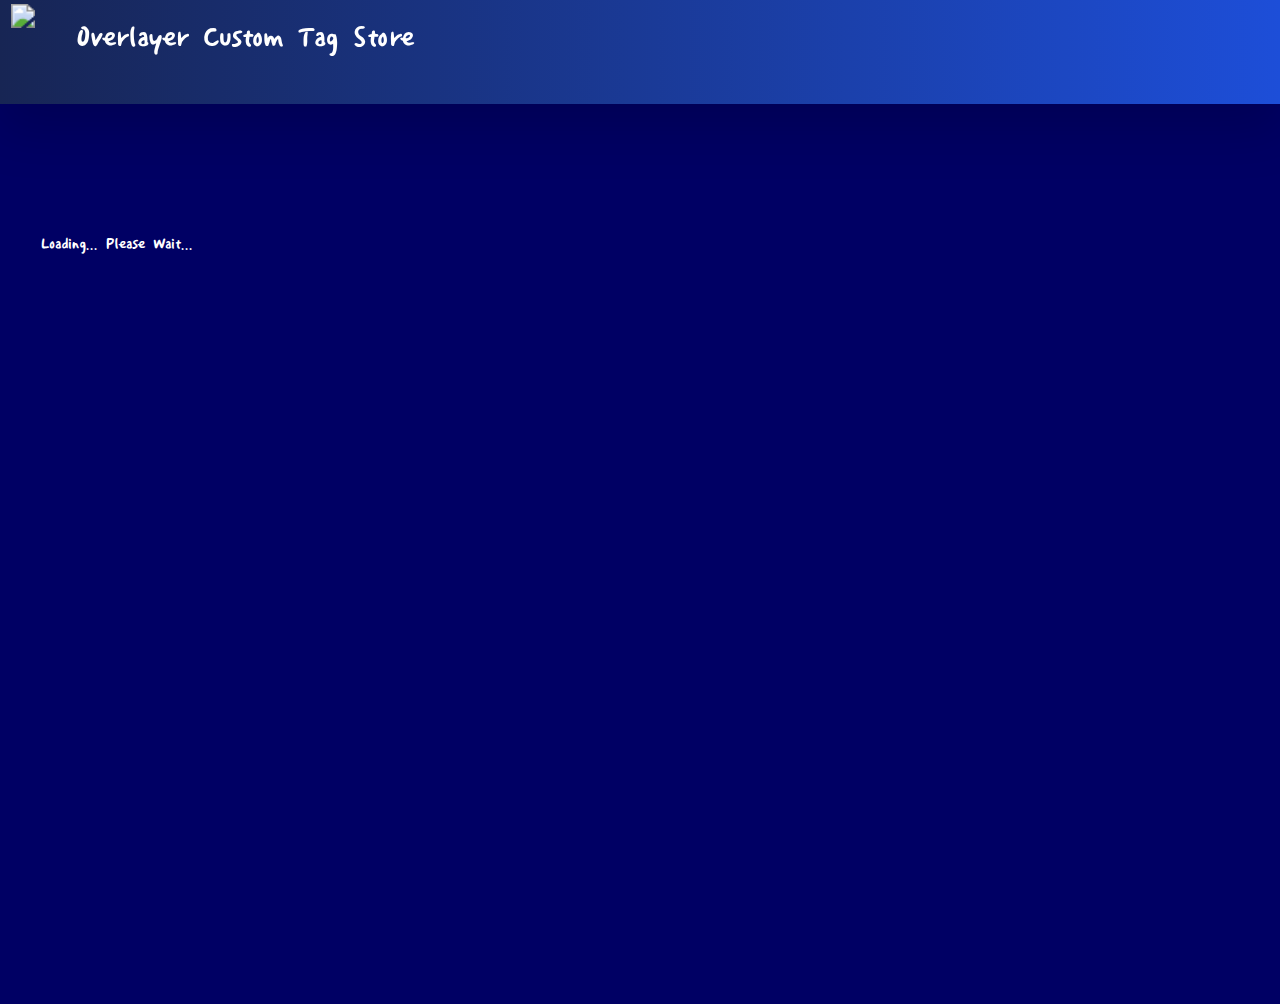
==== index.html @ 9b850143 "상단바 그냥 위에 고정시켜버림" ====
<!DOCTYPE html><html lang="en"><head><meta charSet="utf-8"/><meta name="viewport" content="width=device-width, initial-scale=1"/><link rel="stylesheet" href="/_next/static/css/da0d04bc6d614296.css" data-precedence="next"/><link rel="preload" href="/_next/static/chunks/webpack-bbc044f745eb623c.js" as="script" fetchPriority="low"/><script src="/_next/static/chunks/fd9d1056-9200b628bfbdc6da.js" async=""></script><script src="/_next/static/chunks/596-98393ace57ba3968.js" async=""></script><script src="/_next/static/chunks/main-app-37ec8d8b8f549fad.js" async=""></script><title>Overlayer Custom Tag Store</title><meta name="description" content="Web Frontend for Overlayer Custom Tag Store"/><script src="/_next/static/chunks/polyfills-78c92fac7aa8fdd8.js" noModule=""></script></head><body><header class="flex p-5 bg-gradient-to-r from-blue-950 to-blue-700 drop-shadow-2xl w-full"><img alt="Overlayer Logo" loading="lazy" width="36" height="36" decoding="async" data-nimg="1" class="scale-150" style="color:transparent" src="https://bit.ly/Overlayer"/><span class="ml-5 text-3xl text-white">Overlayer Custom Tag Store</span></header><main class="grid w-screen h-screen top-0 pt-32 pl-10 pr-10 gap-5" style="grid-template-columns:repeat(auto-fit, minmax(288px, 208px))"><span class="text-white">Loading... Please Wait...</span></main><script src="/_next/static/chunks/webpack-bbc044f745eb623c.js" async=""></script><script>(self.__next_f=self.__next_f||[]).push([0])</script><script>self.__next_f.push([1,"1:HL[\"/_next/static/css/da0d04bc6d614296.css\",{\"as\":\"style\"}]\n0:\"$L2\"\n"])</script><script>self.__next_f.push([1,"3:I{\"id\":7948,\"chunks\":[\"272:static/chunks/webpack-bbc044f745eb623c.js\",\"971:static/chunks/fd9d1056-9200b628bfbdc6da.js\",\"596:static/chunks/596-98393ace57ba3968.js\"],\"name\":\"default\",\"async\":false}\n5:I{\"id\":6628,\"chunks\":[\"272:static/chunks/webpack-bbc044f745eb623c.js\",\"971:static/chunks/fd9d1056-9200b628bfbdc6da.js\",\"596:static/chunks/596-98393ace57ba3968.js\"],\"name\":\"\",\"async\":false}\n6:I{\"id\":7767,\"chunks\":[\"272:static/chunks/webpack-bbc044f745eb623c.js\",\"971:static/chunks/fd9d1056-9200b628bfbdc6da.js\",\"5"])</script><script>self.__next_f.push([1,"96:static/chunks/596-98393ace57ba3968.js\"],\"name\":\"default\",\"async\":false}\n7:I{\"id\":7920,\"chunks\":[\"272:static/chunks/webpack-bbc044f745eb623c.js\",\"971:static/chunks/fd9d1056-9200b628bfbdc6da.js\",\"596:static/chunks/596-98393ace57ba3968.js\"],\"name\":\"default\",\"async\":false}\n9:I{\"id\":4839,\"chunks\":[\"272:static/chunks/webpack-bbc044f745eb623c.js\",\"971:static/chunks/fd9d1056-9200b628bfbdc6da.js\",\"596:static/chunks/596-98393ace57ba3968.js\"],\"name\":\"default\",\"async\":false}\na:I{\"id\":5857,\"chunks\":[\"986:static/chunk"])</script><script>self.__next_f.push([1,"s/986-ddaaec10bf2a9762.js\",\"931:static/chunks/app/page-a93b4dfbaf2ae1f5.js\"],\"name\":\"\",\"async\":false}\n"])</script><script>self.__next_f.push([1,"2:[[[\"$\",\"link\",\"0\",{\"rel\":\"stylesheet\",\"href\":\"/_next/static/css/da0d04bc6d614296.css\",\"precedence\":\"next\"}]],[\"$\",\"$L3\",null,{\"buildId\":\"dRX66iQ8lRmVRIgJTpP4o\",\"assetPrefix\":\"\",\"initialCanonicalUrl\":\"/\",\"initialTree\":[\"\",{\"children\":[\"__PAGE__\",{}]},\"$undefined\",\"$undefined\",true],\"initialHead\":[false,\"$L4\"],\"globalErrorComponent\":\"$5\",\"children\":[null,[\"$\",\"html\",null,{\"lang\":\"en\",\"children\":[\"$\",\"body\",null,{\"children\":[\"$\",\"$L6\",null,{\"parallelRouterKey\":\"children\",\"segmentPath\":[\"children\"],\"loading\":\"$undefined\",\"loadingStyles\":\"$undefined\",\"hasLoading\":false,\"error\":\"$undefined\",\"errorStyles\":\"$undefined\",\"template\":[\"$\",\"$L7\",null,{}],\"templateStyles\":\"$undefined\",\"notFound\":[[\"$\",\"title\",null,{\"children\":\"404: This page could not be found.\"}],[\"$\",\"div\",null,{\"style\":{\"fontFamily\":\"system-ui,\\\"Segoe UI\\\",Roboto,Helvetica,Arial,sans-serif,\\\"Apple Color Emoji\\\",\\\"Segoe UI Emoji\\\"\",\"height\":\"100vh\",\"textAlign\":\"center\",\"display\":\"flex\",\"flexDirection\":\"column\",\"alignItems\":\"center\",\"justifyContent\":\"center\"},\"children\":[\"$\",\"div\",null,{\"children\":[[\"$\",\"style\",null,{\"dangerouslySetInnerHTML\":{\"__html\":\"body{color:#000;background:#fff;margin:0}.next-error-h1{border-right:1px solid rgba(0,0,0,.3)}@media (prefers-color-scheme:dark){body{color:#fff;background:#000}.next-error-h1{border-right:1px solid rgba(255,255,255,.3)}}\"}}],[\"$\",\"h1\",null,{\"className\":\"next-error-h1\",\"style\":{\"display\":\"inline-block\",\"margin\":\"0 20px 0 0\",\"padding\":\"0 23px 0 0\",\"fontSize\":24,\"fontWeight\":500,\"verticalAlign\":\"top\",\"lineHeight\":\"49px\"},\"children\":\"404\"}],[\"$\",\"div\",null,{\"style\":{\"display\":\"inline-block\"},\"children\":[\"$\",\"h2\",null,{\"style\":{\"fontSize\":14,\"fontWeight\":400,\"lineHeight\":\"49px\",\"margin\":0},\"children\":\"This page could not be found.\"}]}]]}]}]],\"notFoundStyles\":[],\"childProp\":{\"current\":[\"$L8\",[\"$\",\"$L9\",null,{\"propsForComponent\":{\"params\":{}},\"Component\":\"$a\"}],null],\"segment\":\"__PAGE__\"},\"styles\":[]}]}]}],null]}]]\n"])</script><script>self.__next_f.push([1,"4:[[\"$\",\"meta\",\"0\",{\"charSet\":\"utf-8\"}],[\"$\",\"title\",\"1\",{\"children\":\"Overlayer Custom Tag Store\"}],[\"$\",\"meta\",\"2\",{\"name\":\"description\",\"content\":\"Web Frontend for Overlayer Custom Tag Store\"}],[\"$\",\"meta\",\"3\",{\"name\":\"viewport\",\"content\":\"width=device-width, initial-scale=1\"}]]\n8:null\n"])</script></body></html>
---- _next/static/css/da0d04bc6d614296.css ----
@font-face{font-family:godoMaum;src:url(/godoMaum.ttf);size-adjust:150%}


/*
! tailwindcss v3.3.3 | MIT License | https://tailwindcss.com
*/*,:after,:before{box-sizing:border-box;border:0 solid #e5e7eb}:after,:before{--tw-content:""}html{line-height:1.5;-webkit-text-size-adjust:100%;-moz-tab-size:4;-o-tab-size:4;tab-size:4;font-family:ui-sans-serif,system-ui,-apple-system,BlinkMacSystemFont,Segoe UI,Roboto,Helvetica Neue,Arial,Noto Sans,sans-serif,Apple Color Emoji,Segoe UI Emoji,Segoe UI Symbol,Noto Color Emoji;font-feature-settings:normal;font-variation-settings:normal}body{margin:0;line-height:inherit}hr{height:0;color:inherit;border-top-width:1px}abbr:where([title]){-webkit-text-decoration:underline dotted;text-decoration:underline dotted}h1,h2,h3,h4,h5,h6{font-size:inherit;font-weight:inherit}a{color:inherit;text-decoration:inherit}b,strong{font-weight:bolder}code,kbd,pre,samp{font-family:ui-monospace,SFMono-Regular,Menlo,Monaco,Consolas,Liberation Mono,Courier New,monospace;font-size:1em}small{font-size:80%}sub,sup{font-size:75%;line-height:0;position:relative;vertical-align:baseline}sub{bottom:-.25em}sup{top:-.5em}table{text-indent:0;border-color:inherit;border-collapse:collapse}button,input,optgroup,select,textarea{font-family:inherit;font-feature-settings:inherit;font-variation-settings:inherit;font-size:100%;font-weight:inherit;line-height:inherit;color:inherit;margin:0;padding:0}button,select{text-transform:none}[type=button],[type=reset],[type=submit],button{-webkit-appearance:button;background-color:transparent;background-image:none}:-moz-focusring{outline:auto}:-moz-ui-invalid{box-shadow:none}progress{vertical-align:baseline}::-webkit-inner-spin-button,::-webkit-outer-spin-button{height:auto}[type=search]{-webkit-appearance:textfield;outline-offset:-2px}::-webkit-search-decoration{-webkit-appearance:none}::-webkit-file-upload-button{-webkit-appearance:button;font:inherit}summary{display:list-item}blockquote,dd,dl,figure,h1,h2,h3,h4,h5,h6,hr,p,pre{margin:0}fieldset{margin:0}fieldset,legend{padding:0}menu,ol,ul{list-style:none;margin:0;padding:0}dialog{padding:0}textarea{resize:vertical}input::-moz-placeholder,textarea::-moz-placeholder{opacity:1;color:#9ca3af}input::placeholder,textarea::placeholder{opacity:1;color:#9ca3af}[role=button],button{cursor:pointer}:disabled{cursor:default}audio,canvas,embed,iframe,img,object,svg,video{display:block;vertical-align:middle}img,video{max-width:100%;height:auto}[hidden]{display:none}*,:after,:before{--tw-border-spacing-x:0;--tw-border-spacing-y:0;--tw-translate-x:0;--tw-translate-y:0;--tw-rotate:0;--tw-skew-x:0;--tw-skew-y:0;--tw-scale-x:1;--tw-scale-y:1;--tw-pan-x: ;--tw-pan-y: ;--tw-pinch-zoom: ;--tw-scroll-snap-strictness:proximity;--tw-gradient-from-position: ;--tw-gradient-via-position: ;--tw-gradient-to-position: ;--tw-ordinal: ;--tw-slashed-zero: ;--tw-numeric-figure: ;--tw-numeric-spacing: ;--tw-numeric-fraction: ;--tw-ring-inset: ;--tw-ring-offset-width:0px;--tw-ring-offset-color:#fff;--tw-ring-color:rgba(59,130,246,.5);--tw-ring-offset-shadow:0 0 #0000;--tw-ring-shadow:0 0 #0000;--tw-shadow:0 0 #0000;--tw-shadow-colored:0 0 #0000;--tw-blur: ;--tw-brightness: ;--tw-contrast: ;--tw-grayscale: ;--tw-hue-rotate: ;--tw-invert: ;--tw-saturate: ;--tw-sepia: ;--tw-drop-shadow: ;--tw-backdrop-blur: ;--tw-backdrop-brightness: ;--tw-backdrop-contrast: ;--tw-backdrop-grayscale: ;--tw-backdrop-hue-rotate: ;--tw-backdrop-invert: ;--tw-backdrop-opacity: ;--tw-backdrop-saturate: ;--tw-backdrop-sepia: }::backdrop{--tw-border-spacing-x:0;--tw-border-spacing-y:0;--tw-translate-x:0;--tw-translate-y:0;--tw-rotate:0;--tw-skew-x:0;--tw-skew-y:0;--tw-scale-x:1;--tw-scale-y:1;--tw-pan-x: ;--tw-pan-y: ;--tw-pinch-zoom: ;--tw-scroll-snap-strictness:proximity;--tw-gradient-from-position: ;--tw-gradient-via-position: ;--tw-gradient-to-position: ;--tw-ordinal: ;--tw-slashed-zero: ;--tw-numeric-figure: ;--tw-numeric-spacing: ;--tw-numeric-fraction: ;--tw-ring-inset: ;--tw-ring-offset-width:0px;--tw-ring-offset-color:#fff;--tw-ring-color:rgba(59,130,246,.5);--tw-ring-offset-shadow:0 0 #0000;--tw-ring-shadow:0 0 #0000;--tw-shadow:0 0 #0000;--tw-shadow-colored:0 0 #0000;--tw-blur: ;--tw-brightness: ;--tw-contrast: ;--tw-grayscale: ;--tw-hue-rotate: ;--tw-invert: ;--tw-saturate: ;--tw-sepia: ;--tw-drop-shadow: ;--tw-backdrop-blur: ;--tw-backdrop-brightness: ;--tw-backdrop-contrast: ;--tw-backdrop-grayscale: ;--tw-backdrop-hue-rotate: ;--tw-backdrop-invert: ;--tw-backdrop-opacity: ;--tw-backdrop-saturate: ;--tw-backdrop-sepia: }.absolute{position:absolute}.top-0{top:0}.top-36{top:9rem}.ml-5{margin-left:1.25rem}.flex{display:flex}.grid{display:grid}.h-14{height:3.5rem}.h-52{height:13rem}.h-screen{height:100vh}.w-72{width:18rem}.w-full{width:100%}.w-screen{width:100vw}.scale-150{--tw-scale-x:1.5;--tw-scale-y:1.5;transform:translate(var(--tw-translate-x),var(--tw-translate-y)) rotate(var(--tw-rotate)) skewX(var(--tw-skew-x)) skewY(var(--tw-skew-y)) scaleX(var(--tw-scale-x)) scaleY(var(--tw-scale-y))}.gap-5{gap:1.25rem}.overflow-y-auto{overflow-y:auto}.break-all{word-break:break-all}.rounded-3xl{border-radius:1.5rem}.rounded-full{border-radius:9999px}.bg-blue-500{--tw-bg-opacity:1;background-color:rgb(59 130 246/var(--tw-bg-opacity))}.bg-gray-400{--tw-bg-opacity:1;background-color:rgb(156 163 175/var(--tw-bg-opacity))}.bg-white{--tw-bg-opacity:1;background-color:rgb(255 255 255/var(--tw-bg-opacity))}.bg-opacity-50{--tw-bg-opacity:0.5}.bg-gradient-to-r{background-image:linear-gradient(to right,var(--tw-gradient-stops))}.from-blue-950{--tw-gradient-from:#172554 var(--tw-gradient-from-position);--tw-gradient-to:rgba(23,37,84,0) var(--tw-gradient-to-position);--tw-gradient-stops:var(--tw-gradient-from),var(--tw-gradient-to)}.to-blue-700{--tw-gradient-to:#1d4ed8 var(--tw-gradient-to-position)}.p-1{padding:.25rem}.p-2{padding:.5rem}.p-5{padding:1.25rem}.pl-10{padding-left:2.5rem}.pr-10{padding-right:2.5rem}.pt-32{padding-top:8rem}.text-2xl{font-size:1.5rem;line-height:2rem}.text-3xl{font-size:1.875rem;line-height:2.25rem}.text-white{--tw-text-opacity:1;color:rgb(255 255 255/var(--tw-text-opacity))}.drop-shadow-2xl{--tw-drop-shadow:drop-shadow(0 25px 25px rgba(0,0,0,.15));filter:var(--tw-blur) var(--tw-brightness) var(--tw-contrast) var(--tw-grayscale) var(--tw-hue-rotate) var(--tw-invert) var(--tw-saturate) var(--tw-sepia) var(--tw-drop-shadow)}.transition{transition-property:color,background-color,border-color,text-decoration-color,fill,stroke,opacity,box-shadow,transform,filter,-webkit-backdrop-filter;transition-property:color,background-color,border-color,text-decoration-color,fill,stroke,opacity,box-shadow,transform,filter,backdrop-filter;transition-property:color,background-color,border-color,text-decoration-color,fill,stroke,opacity,box-shadow,transform,filter,backdrop-filter,-webkit-backdrop-filter;transition-timing-function:cubic-bezier(.4,0,.2,1);transition-duration:.15s}.ease-in-out{transition-timing-function:cubic-bezier(.4,0,.2,1)}:root{background:#000064}body{font-family:godoMaum}.noscrollbar::-webkit-scrollbar{display:none}.noscrollbar{-ms-overflow-style:none;scrollbar-width:none}.hover\:scale-110:hover{--tw-scale-x:1.1;--tw-scale-y:1.1;transform:translate(var(--tw-translate-x),var(--tw-translate-y)) rotate(var(--tw-rotate)) skewX(var(--tw-skew-x)) skewY(var(--tw-skew-y)) scaleX(var(--tw-scale-x)) scaleY(var(--tw-scale-y))}
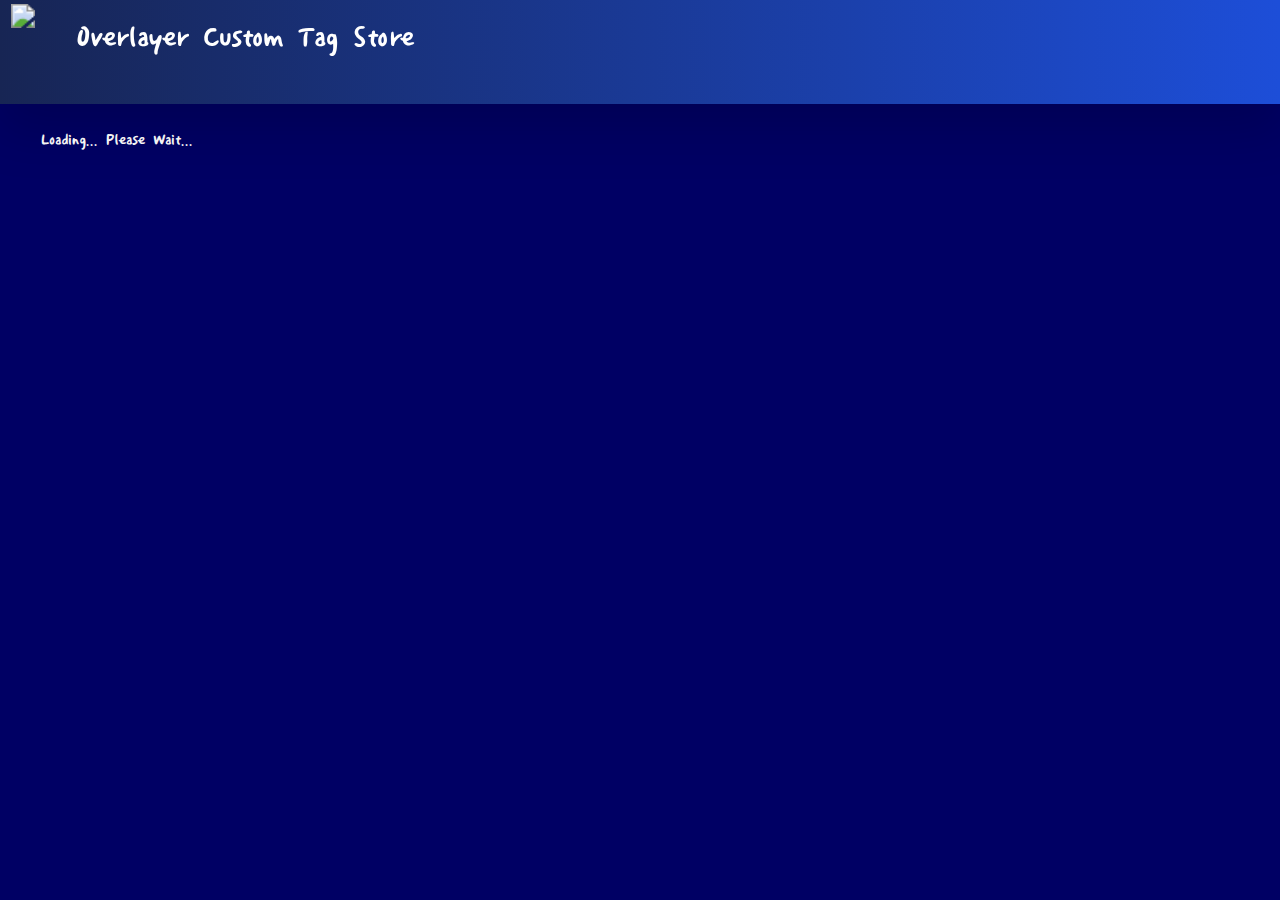
==== commit 5cac4f1f: "다시고정함" ====
--- a/index.html
+++ b/index.html
@@ -1 +1 @@
-<!DOCTYPE html><html lang="en"><head><meta charSet="utf-8"/><meta name="viewport" content="width=device-width, initial-scale=1"/><link rel="stylesheet" href="/_next/static/css/da0d04bc6d614296.css" data-precedence="next"/><link rel="preload" href="/_next/static/chunks/webpack-bbc044f745eb623c.js" as="script" fetchPriority="low"/><script src="/_next/static/chunks/fd9d1056-9200b628bfbdc6da.js" async=""></script><script src="/_next/static/chunks/596-98393ace57ba3968.js" async=""></script><script src="/_next/static/chunks/main-app-37ec8d8b8f549fad.js" async=""></script><title>Overlayer Custom Tag Store</title><meta name="description" content="Web Frontend for Overlayer Custom Tag Store"/><script src="/_next/static/chunks/polyfills-78c92fac7aa8fdd8.js" noModule=""></script></head><body><header class="flex p-5 bg-gradient-to-r from-blue-950 to-blue-700 drop-shadow-2xl w-full"><img alt="Overlayer Logo" loading="lazy" width="36" height="36" decoding="async" data-nimg="1" class="scale-150" style="color:transparent" src="https://bit.ly/Overlayer"/><span class="ml-5 text-3xl text-white">Overlayer Custom Tag Store</span></header><main class="grid w-screen h-screen top-0 pt-32 pl-10 pr-10 gap-5" style="grid-template-columns:repeat(auto-fit, minmax(288px, 208px))"><span class="text-white">Loading... Please Wait...</span></main><script src="/_next/static/chunks/webpack-bbc044f745eb623c.js" async=""></script><script>(self.__next_f=self.__next_f||[]).push([0])</script><script>self.__next_f.push([1,"1:HL[\"/_next/static/css/da0d04bc6d614296.css\",{\"as\":\"style\"}]\n0:\"$L2\"\n"])</script><script>self.__next_f.push([1,"3:I{\"id\":7948,\"chunks\":[\"272:static/chunks/webpack-bbc044f745eb623c.js\",\"971:static/chunks/fd9d1056-9200b628bfbdc6da.js\",\"596:static/chunks/596-98393ace57ba3968.js\"],\"name\":\"default\",\"async\":false}\n5:I{\"id\":6628,\"chunks\":[\"272:static/chunks/webpack-bbc044f745eb623c.js\",\"971:static/chunks/fd9d1056-9200b628bfbdc6da.js\",\"596:static/chunks/596-98393ace57ba3968.js\"],\"name\":\"\",\"async\":false}\n6:I{\"id\":7767,\"chunks\":[\"272:static/chunks/webpack-bbc044f745eb623c.js\",\"971:static/chunks/fd9d1056-9200b628bfbdc6da.js\",\"5"])</script><script>self.__next_f.push([1,"96:static/chunks/596-98393ace57ba3968.js\"],\"name\":\"default\",\"async\":false}\n7:I{\"id\":7920,\"chunks\":[\"272:static/chunks/webpack-bbc044f745eb623c.js\",\"971:static/chunks/fd9d1056-9200b628bfbdc6da.js\",\"596:static/chunks/596-98393ace57ba3968.js\"],\"name\":\"default\",\"async\":false}\n9:I{\"id\":4839,\"chunks\":[\"272:static/chunks/webpack-bbc044f745eb623c.js\",\"971:static/chunks/fd9d1056-9200b628bfbdc6da.js\",\"596:static/chunks/596-98393ace57ba3968.js\"],\"name\":\"default\",\"async\":false}\na:I{\"id\":5857,\"chunks\":[\"986:static/chunk"])</script><script>self.__next_f.push([1,"s/986-ddaaec10bf2a9762.js\",\"931:static/chunks/app/page-a93b4dfbaf2ae1f5.js\"],\"name\":\"\",\"async\":false}\n"])</script><script>self.__next_f.push([1,"2:[[[\"$\",\"link\",\"0\",{\"rel\":\"stylesheet\",\"href\":\"/_next/static/css/da0d04bc6d614296.css\",\"precedence\":\"next\"}]],[\"$\",\"$L3\",null,{\"buildId\":\"dRX66iQ8lRmVRIgJTpP4o\",\"assetPrefix\":\"\",\"initialCanonicalUrl\":\"/\",\"initialTree\":[\"\",{\"children\":[\"__PAGE__\",{}]},\"$undefined\",\"$undefined\",true],\"initialHead\":[false,\"$L4\"],\"globalErrorComponent\":\"$5\",\"children\":[null,[\"$\",\"html\",null,{\"lang\":\"en\",\"children\":[\"$\",\"body\",null,{\"children\":[\"$\",\"$L6\",null,{\"parallelRouterKey\":\"children\",\"segmentPath\":[\"children\"],\"loading\":\"$undefined\",\"loadingStyles\":\"$undefined\",\"hasLoading\":false,\"error\":\"$undefined\",\"errorStyles\":\"$undefined\",\"template\":[\"$\",\"$L7\",null,{}],\"templateStyles\":\"$undefined\",\"notFound\":[[\"$\",\"title\",null,{\"children\":\"404: This page could not be found.\"}],[\"$\",\"div\",null,{\"style\":{\"fontFamily\":\"system-ui,\\\"Segoe UI\\\",Roboto,Helvetica,Arial,sans-serif,\\\"Apple Color Emoji\\\",\\\"Segoe UI Emoji\\\"\",\"height\":\"100vh\",\"textAlign\":\"center\",\"display\":\"flex\",\"flexDirection\":\"column\",\"alignItems\":\"center\",\"justifyContent\":\"center\"},\"children\":[\"$\",\"div\",null,{\"children\":[[\"$\",\"style\",null,{\"dangerouslySetInnerHTML\":{\"__html\":\"body{color:#000;background:#fff;margin:0}.next-error-h1{border-right:1px solid rgba(0,0,0,.3)}@media (prefers-color-scheme:dark){body{color:#fff;background:#000}.next-error-h1{border-right:1px solid rgba(255,255,255,.3)}}\"}}],[\"$\",\"h1\",null,{\"className\":\"next-error-h1\",\"style\":{\"display\":\"inline-block\",\"margin\":\"0 20px 0 0\",\"padding\":\"0 23px 0 0\",\"fontSize\":24,\"fontWeight\":500,\"verticalAlign\":\"top\",\"lineHeight\":\"49px\"},\"children\":\"404\"}],[\"$\",\"div\",null,{\"style\":{\"display\":\"inline-block\"},\"children\":[\"$\",\"h2\",null,{\"style\":{\"fontSize\":14,\"fontWeight\":400,\"lineHeight\":\"49px\",\"margin\":0},\"children\":\"This page could not be found.\"}]}]]}]}]],\"notFoundStyles\":[],\"childProp\":{\"current\":[\"$L8\",[\"$\",\"$L9\",null,{\"propsForComponent\":{\"params\":{}},\"Component\":\"$a\"}],null],\"segment\":\"__PAGE__\"},\"styles\":[]}]}]}],null]}]]\n"])</script><script>self.__next_f.push([1,"4:[[\"$\",\"meta\",\"0\",{\"charSet\":\"utf-8\"}],[\"$\",\"title\",\"1\",{\"children\":\"Overlayer Custom Tag Store\"}],[\"$\",\"meta\",\"2\",{\"name\":\"description\",\"content\":\"Web Frontend for Overlayer Custom Tag Store\"}],[\"$\",\"meta\",\"3\",{\"name\":\"viewport\",\"content\":\"width=device-width, initial-scale=1\"}]]\n8:null\n"])</script></body></html>+<!DOCTYPE html><html lang="en"><head><meta charSet="utf-8"/><meta name="viewport" content="width=device-width, initial-scale=1"/><link rel="stylesheet" href="/_next/static/css/70c61dfc33e69211.css" data-precedence="next"/><link rel="preload" href="/_next/static/chunks/webpack-4b1813bb3189f327.js" as="script" fetchPriority="low"/><script src="/_next/static/chunks/fd9d1056-9200b628bfbdc6da.js" async=""></script><script src="/_next/static/chunks/596-98393ace57ba3968.js" async=""></script><script src="/_next/static/chunks/main-app-37ec8d8b8f549fad.js" async=""></script><title>Overlayer Custom Tag Store</title><meta name="description" content="Web Frontend for Overlayer Custom Tag Store"/><script src="/_next/static/chunks/polyfills-78c92fac7aa8fdd8.js" noModule=""></script></head><body><header class="flex p-5 bg-gradient-to-r from-blue-950 to-blue-700 drop-shadow-2xl fixed w-full z-50"><img alt="Overlayer Logo" loading="lazy" width="36" height="36" decoding="async" data-nimg="1" class="scale-150" style="color:transparent" src="https://bit.ly/Overlayer"/><span class="ml-5 text-3xl text-white">Overlayer Custom Tag Store</span></header><main class="grid w-screen h-screen top-0 pt-32 pl-10 pr-10 gap-5" style="grid-template-columns:repeat(auto-fit, minmax(288px, 208px))"><span class="text-white">Loading... Please Wait...</span></main><script src="/_next/static/chunks/webpack-4b1813bb3189f327.js" async=""></script><script>(self.__next_f=self.__next_f||[]).push([0])</script><script>self.__next_f.push([1,"1:HL[\"/_next/static/css/70c61dfc33e69211.css\",{\"as\":\"style\"}]\n0:\"$L2\"\n"])</script><script>self.__next_f.push([1,"3:I{\"id\":7948,\"chunks\":[\"272:static/chunks/webpack-4b1813bb3189f327.js\",\"971:static/chunks/fd9d1056-9200b628bfbdc6da.js\",\"596:static/chunks/596-98393ace57ba3968.js\"],\"name\":\"default\",\"async\":false}\n5:I{\"id\":6628,\"chunks\":[\"272:static/chunks/webpack-4b1813bb3189f327.js\",\"971:static/chunks/fd9d1056-9200b628bfbdc6da.js\",\"596:static/chunks/596-98393ace57ba3968.js\"],\"name\":\"\",\"async\":false}\n6:I{\"id\":7767,\"chunks\":[\"272:static/chunks/webpack-4b1813bb3189f327.js\",\"971:static/chunks/fd9d1056-9200b628bfbdc6da.js\",\"5"])</script><script>self.__next_f.push([1,"96:static/chunks/596-98393ace57ba3968.js\"],\"name\":\"default\",\"async\":false}\n7:I{\"id\":7920,\"chunks\":[\"272:static/chunks/webpack-4b1813bb3189f327.js\",\"971:static/chunks/fd9d1056-9200b628bfbdc6da.js\",\"596:static/chunks/596-98393ace57ba3968.js\"],\"name\":\"default\",\"async\":false}\n9:I{\"id\":4839,\"chunks\":[\"272:static/chunks/webpack-4b1813bb3189f327.js\",\"971:static/chunks/fd9d1056-9200b628bfbdc6da.js\",\"596:static/chunks/596-98393ace57ba3968.js\"],\"name\":\"default\",\"async\":false}\na:I{\"id\":5857,\"chunks\":[\"986:static/chunk"])</script><script>self.__next_f.push([1,"s/986-ddaaec10bf2a9762.js\",\"931:static/chunks/app/page-11a7defea3e4ce27.js\"],\"name\":\"\",\"async\":false}\n"])</script><script>self.__next_f.push([1,"2:[[[\"$\",\"link\",\"0\",{\"rel\":\"stylesheet\",\"href\":\"/_next/static/css/70c61dfc33e69211.css\",\"precedence\":\"next\"}]],[\"$\",\"$L3\",null,{\"buildId\":\"Ulix6p4YhSVVhfC73obZk\",\"assetPrefix\":\"\",\"initialCanonicalUrl\":\"/\",\"initialTree\":[\"\",{\"children\":[\"__PAGE__\",{}]},\"$undefined\",\"$undefined\",true],\"initialHead\":[false,\"$L4\"],\"globalErrorComponent\":\"$5\",\"children\":[null,[\"$\",\"html\",null,{\"lang\":\"en\",\"children\":[\"$\",\"body\",null,{\"children\":[\"$\",\"$L6\",null,{\"parallelRouterKey\":\"children\",\"segmentPath\":[\"children\"],\"loading\":\"$undefined\",\"loadingStyles\":\"$undefined\",\"hasLoading\":false,\"error\":\"$undefined\",\"errorStyles\":\"$undefined\",\"template\":[\"$\",\"$L7\",null,{}],\"templateStyles\":\"$undefined\",\"notFound\":[[\"$\",\"title\",null,{\"children\":\"404: This page could not be found.\"}],[\"$\",\"div\",null,{\"style\":{\"fontFamily\":\"system-ui,\\\"Segoe UI\\\",Roboto,Helvetica,Arial,sans-serif,\\\"Apple Color Emoji\\\",\\\"Segoe UI Emoji\\\"\",\"height\":\"100vh\",\"textAlign\":\"center\",\"display\":\"flex\",\"flexDirection\":\"column\",\"alignItems\":\"center\",\"justifyContent\":\"center\"},\"children\":[\"$\",\"div\",null,{\"children\":[[\"$\",\"style\",null,{\"dangerouslySetInnerHTML\":{\"__html\":\"body{color:#000;background:#fff;margin:0}.next-error-h1{border-right:1px solid rgba(0,0,0,.3)}@media (prefers-color-scheme:dark){body{color:#fff;background:#000}.next-error-h1{border-right:1px solid rgba(255,255,255,.3)}}\"}}],[\"$\",\"h1\",null,{\"className\":\"next-error-h1\",\"style\":{\"display\":\"inline-block\",\"margin\":\"0 20px 0 0\",\"padding\":\"0 23px 0 0\",\"fontSize\":24,\"fontWeight\":500,\"verticalAlign\":\"top\",\"lineHeight\":\"49px\"},\"children\":\"404\"}],[\"$\",\"div\",null,{\"style\":{\"display\":\"inline-block\"},\"children\":[\"$\",\"h2\",null,{\"style\":{\"fontSize\":14,\"fontWeight\":400,\"lineHeight\":\"49px\",\"margin\":0},\"children\":\"This page could not be found.\"}]}]]}]}]],\"notFoundStyles\":[],\"childProp\":{\"current\":[\"$L8\",[\"$\",\"$L9\",null,{\"propsForComponent\":{\"params\":{}},\"Component\":\"$a\"}],null],\"segment\":\"__PAGE__\"},\"styles\":[]}]}]}],null]}]]\n"])</script><script>self.__next_f.push([1,"4:[[\"$\",\"meta\",\"0\",{\"charSet\":\"utf-8\"}],[\"$\",\"title\",\"1\",{\"children\":\"Overlayer Custom Tag Store\"}],[\"$\",\"meta\",\"2\",{\"name\":\"description\",\"content\":\"Web Frontend for Overlayer Custom Tag Store\"}],[\"$\",\"meta\",\"3\",{\"name\":\"viewport\",\"content\":\"width=device-width, initial-scale=1\"}]]\n8:null\n"])</script></body></html>--- a/_next/static/css/70c61dfc33e69211.css
+++ b/_next/static/css/70c61dfc33e69211.css
@@ -0,0 +1,6 @@
+@font-face{font-family:godoMaum;src:url(/godoMaum.ttf);size-adjust:150%}
+
+
+/*
+! tailwindcss v3.3.3 | MIT License | https://tailwindcss.com
+*/*,:after,:before{box-sizing:border-box;border:0 solid #e5e7eb}:after,:before{--tw-content:""}html{line-height:1.5;-webkit-text-size-adjust:100%;-moz-tab-size:4;-o-tab-size:4;tab-size:4;font-family:ui-sans-serif,system-ui,-apple-system,BlinkMacSystemFont,Segoe UI,Roboto,Helvetica Neue,Arial,Noto Sans,sans-serif,Apple Color Emoji,Segoe UI Emoji,Segoe UI Symbol,Noto Color Emoji;font-feature-settings:normal;font-variation-settings:normal}body{margin:0;line-height:inherit}hr{height:0;color:inherit;border-top-width:1px}abbr:where([title]){-webkit-text-decoration:underline dotted;text-decoration:underline dotted}h1,h2,h3,h4,h5,h6{font-size:inherit;font-weight:inherit}a{color:inherit;text-decoration:inherit}b,strong{font-weight:bolder}code,kbd,pre,samp{font-family:ui-monospace,SFMono-Regular,Menlo,Monaco,Consolas,Liberation Mono,Courier New,monospace;font-size:1em}small{font-size:80%}sub,sup{font-size:75%;line-height:0;position:relative;vertical-align:baseline}sub{bottom:-.25em}sup{top:-.5em}table{text-indent:0;border-color:inherit;border-collapse:collapse}button,input,optgroup,select,textarea{font-family:inherit;font-feature-settings:inherit;font-variation-settings:inherit;font-size:100%;font-weight:inherit;line-height:inherit;color:inherit;margin:0;padding:0}button,select{text-transform:none}[type=button],[type=reset],[type=submit],button{-webkit-appearance:button;background-color:transparent;background-image:none}:-moz-focusring{outline:auto}:-moz-ui-invalid{box-shadow:none}progress{vertical-align:baseline}::-webkit-inner-spin-button,::-webkit-outer-spin-button{height:auto}[type=search]{-webkit-appearance:textfield;outline-offset:-2px}::-webkit-search-decoration{-webkit-appearance:none}::-webkit-file-upload-button{-webkit-appearance:button;font:inherit}summary{display:list-item}blockquote,dd,dl,figure,h1,h2,h3,h4,h5,h6,hr,p,pre{margin:0}fieldset{margin:0}fieldset,legend{padding:0}menu,ol,ul{list-style:none;margin:0;padding:0}dialog{padding:0}textarea{resize:vertical}input::-moz-placeholder,textarea::-moz-placeholder{opacity:1;color:#9ca3af}input::placeholder,textarea::placeholder{opacity:1;color:#9ca3af}[role=button],button{cursor:pointer}:disabled{cursor:default}audio,canvas,embed,iframe,img,object,svg,video{display:block;vertical-align:middle}img,video{max-width:100%;height:auto}[hidden]{display:none}*,:after,:before{--tw-border-spacing-x:0;--tw-border-spacing-y:0;--tw-translate-x:0;--tw-translate-y:0;--tw-rotate:0;--tw-skew-x:0;--tw-skew-y:0;--tw-scale-x:1;--tw-scale-y:1;--tw-pan-x: ;--tw-pan-y: ;--tw-pinch-zoom: ;--tw-scroll-snap-strictness:proximity;--tw-gradient-from-position: ;--tw-gradient-via-position: ;--tw-gradient-to-position: ;--tw-ordinal: ;--tw-slashed-zero: ;--tw-numeric-figure: ;--tw-numeric-spacing: ;--tw-numeric-fraction: ;--tw-ring-inset: ;--tw-ring-offset-width:0px;--tw-ring-offset-color:#fff;--tw-ring-color:rgba(59,130,246,.5);--tw-ring-offset-shadow:0 0 #0000;--tw-ring-shadow:0 0 #0000;--tw-shadow:0 0 #0000;--tw-shadow-colored:0 0 #0000;--tw-blur: ;--tw-brightness: ;--tw-contrast: ;--tw-grayscale: ;--tw-hue-rotate: ;--tw-invert: ;--tw-saturate: ;--tw-sepia: ;--tw-drop-shadow: ;--tw-backdrop-blur: ;--tw-backdrop-brightness: ;--tw-backdrop-contrast: ;--tw-backdrop-grayscale: ;--tw-backdrop-hue-rotate: ;--tw-backdrop-invert: ;--tw-backdrop-opacity: ;--tw-backdrop-saturate: ;--tw-backdrop-sepia: }::backdrop{--tw-border-spacing-x:0;--tw-border-spacing-y:0;--tw-translate-x:0;--tw-translate-y:0;--tw-rotate:0;--tw-skew-x:0;--tw-skew-y:0;--tw-scale-x:1;--tw-scale-y:1;--tw-pan-x: ;--tw-pan-y: ;--tw-pinch-zoom: ;--tw-scroll-snap-strictness:proximity;--tw-gradient-from-position: ;--tw-gradient-via-position: ;--tw-gradient-to-position: ;--tw-ordinal: ;--tw-slashed-zero: ;--tw-numeric-figure: ;--tw-numeric-spacing: ;--tw-numeric-fraction: ;--tw-ring-inset: ;--tw-ring-offset-width:0px;--tw-ring-offset-color:#fff;--tw-ring-color:rgba(59,130,246,.5);--tw-ring-offset-shadow:0 0 #0000;--tw-ring-shadow:0 0 #0000;--tw-shadow:0 0 #0000;--tw-shadow-colored:0 0 #0000;--tw-blur: ;--tw-brightness: ;--tw-contrast: ;--tw-grayscale: ;--tw-hue-rotate: ;--tw-invert: ;--tw-saturate: ;--tw-sepia: ;--tw-drop-shadow: ;--tw-backdrop-blur: ;--tw-backdrop-brightness: ;--tw-backdrop-contrast: ;--tw-backdrop-grayscale: ;--tw-backdrop-hue-rotate: ;--tw-backdrop-invert: ;--tw-backdrop-opacity: ;--tw-backdrop-saturate: ;--tw-backdrop-sepia: }.fixed{position:fixed}.absolute{position:absolute}.top-0{top:0}.top-36{top:9rem}.z-50{z-index:50}.ml-5{margin-left:1.25rem}.flex{display:flex}.grid{display:grid}.h-14{height:3.5rem}.h-52{height:13rem}.h-screen{height:100vh}.w-72{width:18rem}.w-full{width:100%}.w-screen{width:100vw}.scale-150{--tw-scale-x:1.5;--tw-scale-y:1.5;transform:translate(var(--tw-translate-x),var(--tw-translate-y)) rotate(var(--tw-rotate)) skewX(var(--tw-skew-x)) skewY(var(--tw-skew-y)) scaleX(var(--tw-scale-x)) scaleY(var(--tw-scale-y))}.gap-5{gap:1.25rem}.overflow-y-auto{overflow-y:auto}.break-all{word-break:break-all}.rounded-3xl{border-radius:1.5rem}.rounded-full{border-radius:9999px}.bg-blue-500{--tw-bg-opacity:1;background-color:rgb(59 130 246/var(--tw-bg-opacity))}.bg-gray-400{--tw-bg-opacity:1;background-color:rgb(156 163 175/var(--tw-bg-opacity))}.bg-white{--tw-bg-opacity:1;background-color:rgb(255 255 255/var(--tw-bg-opacity))}.bg-opacity-50{--tw-bg-opacity:0.5}.bg-gradient-to-r{background-image:linear-gradient(to right,var(--tw-gradient-stops))}.from-blue-950{--tw-gradient-from:#172554 var(--tw-gradient-from-position);--tw-gradient-to:rgba(23,37,84,0) var(--tw-gradient-to-position);--tw-gradient-stops:var(--tw-gradient-from),var(--tw-gradient-to)}.to-blue-700{--tw-gradient-to:#1d4ed8 var(--tw-gradient-to-position)}.p-1{padding:.25rem}.p-2{padding:.5rem}.p-5{padding:1.25rem}.pl-10{padding-left:2.5rem}.pr-10{padding-right:2.5rem}.pt-32{padding-top:8rem}.text-2xl{font-size:1.5rem;line-height:2rem}.text-3xl{font-size:1.875rem;line-height:2.25rem}.text-white{--tw-text-opacity:1;color:rgb(255 255 255/var(--tw-text-opacity))}.drop-shadow-2xl{--tw-drop-shadow:drop-shadow(0 25px 25px rgba(0,0,0,.15));filter:var(--tw-blur) var(--tw-brightness) var(--tw-contrast) var(--tw-grayscale) var(--tw-hue-rotate) var(--tw-invert) var(--tw-saturate) var(--tw-sepia) var(--tw-drop-shadow)}.transition{transition-property:color,background-color,border-color,text-decoration-color,fill,stroke,opacity,box-shadow,transform,filter,-webkit-backdrop-filter;transition-property:color,background-color,border-color,text-decoration-color,fill,stroke,opacity,box-shadow,transform,filter,backdrop-filter;transition-property:color,background-color,border-color,text-decoration-color,fill,stroke,opacity,box-shadow,transform,filter,backdrop-filter,-webkit-backdrop-filter;transition-timing-function:cubic-bezier(.4,0,.2,1);transition-duration:.15s}.ease-in-out{transition-timing-function:cubic-bezier(.4,0,.2,1)}:root{background:#000064}body{font-family:godoMaum}.noscrollbar::-webkit-scrollbar{display:none}.noscrollbar{-ms-overflow-style:none;scrollbar-width:none}.hover\:scale-110:hover{--tw-scale-x:1.1;--tw-scale-y:1.1;transform:translate(var(--tw-translate-x),var(--tw-translate-y)) rotate(var(--tw-rotate)) skewX(var(--tw-skew-x)) skewY(var(--tw-skew-y)) scaleX(var(--tw-scale-x)) scaleY(var(--tw-scale-y))}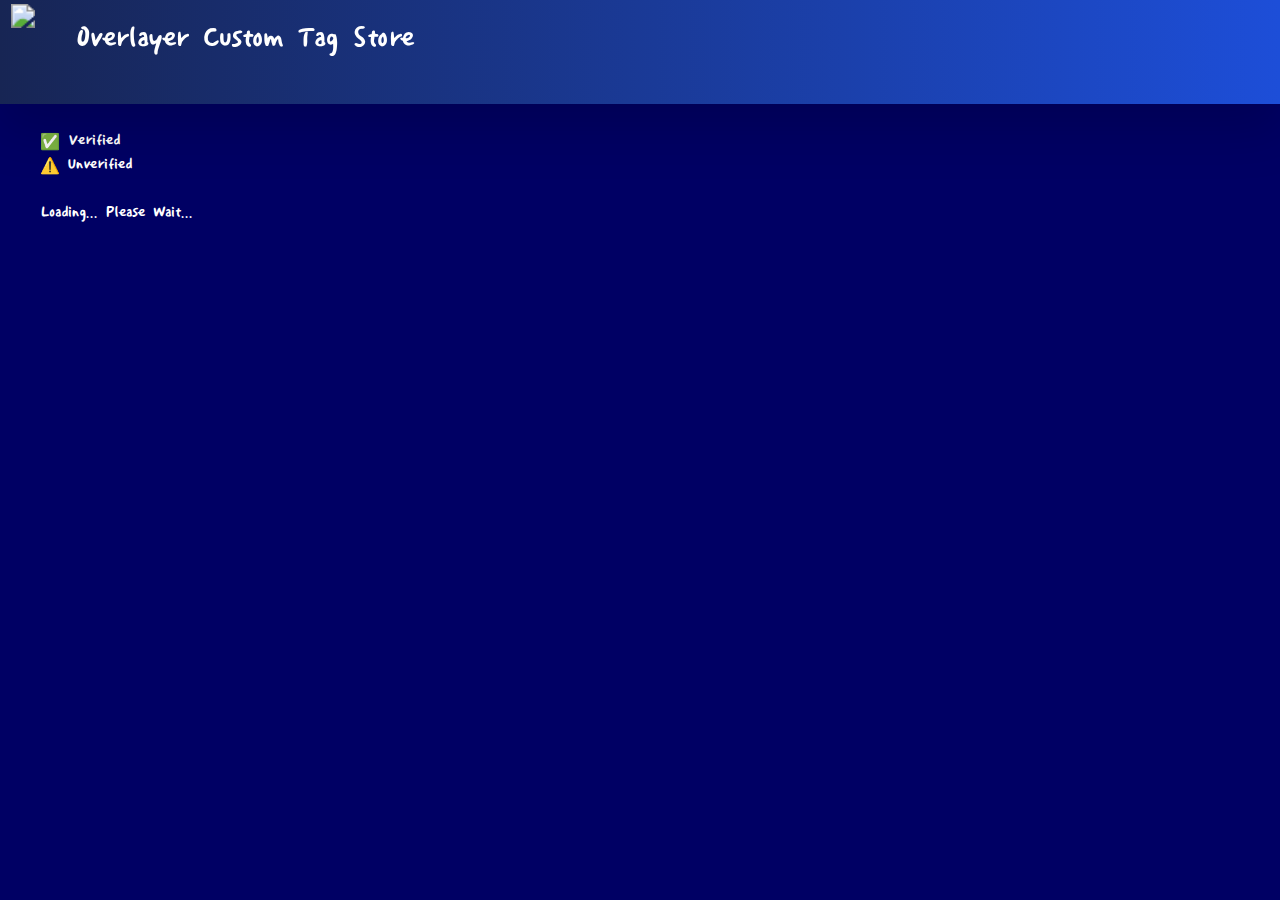
==== commit dbb6d489: "Verified/Unverified 추가" ====
--- a/index.html
+++ b/index.html
@@ -1 +1 @@
-<!DOCTYPE html><html lang="en"><head><meta charSet="utf-8"/><meta name="viewport" content="width=device-width, initial-scale=1"/><link rel="stylesheet" href="/_next/static/css/70c61dfc33e69211.css" data-precedence="next"/><link rel="preload" href="/_next/static/chunks/webpack-4b1813bb3189f327.js" as="script" fetchPriority="low"/><script src="/_next/static/chunks/fd9d1056-9200b628bfbdc6da.js" async=""></script><script src="/_next/static/chunks/596-98393ace57ba3968.js" async=""></script><script src="/_next/static/chunks/main-app-37ec8d8b8f549fad.js" async=""></script><title>Overlayer Custom Tag Store</title><meta name="description" content="Web Frontend for Overlayer Custom Tag Store"/><script src="/_next/static/chunks/polyfills-78c92fac7aa8fdd8.js" noModule=""></script></head><body><header class="flex p-5 bg-gradient-to-r from-blue-950 to-blue-700 drop-shadow-2xl fixed w-full z-50"><img alt="Overlayer Logo" loading="lazy" width="36" height="36" decoding="async" data-nimg="1" class="scale-150" style="color:transparent" src="https://bit.ly/Overlayer"/><span class="ml-5 text-3xl text-white">Overlayer Custom Tag Store</span></header><main class="grid w-screen h-screen top-0 pt-32 pl-10 pr-10 gap-5" style="grid-template-columns:repeat(auto-fit, minmax(288px, 208px))"><span class="text-white">Loading... Please Wait...</span></main><script src="/_next/static/chunks/webpack-4b1813bb3189f327.js" async=""></script><script>(self.__next_f=self.__next_f||[]).push([0])</script><script>self.__next_f.push([1,"1:HL[\"/_next/static/css/70c61dfc33e69211.css\",{\"as\":\"style\"}]\n0:\"$L2\"\n"])</script><script>self.__next_f.push([1,"3:I{\"id\":7948,\"chunks\":[\"272:static/chunks/webpack-4b1813bb3189f327.js\",\"971:static/chunks/fd9d1056-9200b628bfbdc6da.js\",\"596:static/chunks/596-98393ace57ba3968.js\"],\"name\":\"default\",\"async\":false}\n5:I{\"id\":6628,\"chunks\":[\"272:static/chunks/webpack-4b1813bb3189f327.js\",\"971:static/chunks/fd9d1056-9200b628bfbdc6da.js\",\"596:static/chunks/596-98393ace57ba3968.js\"],\"name\":\"\",\"async\":false}\n6:I{\"id\":7767,\"chunks\":[\"272:static/chunks/webpack-4b1813bb3189f327.js\",\"971:static/chunks/fd9d1056-9200b628bfbdc6da.js\",\"5"])</script><script>self.__next_f.push([1,"96:static/chunks/596-98393ace57ba3968.js\"],\"name\":\"default\",\"async\":false}\n7:I{\"id\":7920,\"chunks\":[\"272:static/chunks/webpack-4b1813bb3189f327.js\",\"971:static/chunks/fd9d1056-9200b628bfbdc6da.js\",\"596:static/chunks/596-98393ace57ba3968.js\"],\"name\":\"default\",\"async\":false}\n9:I{\"id\":4839,\"chunks\":[\"272:static/chunks/webpack-4b1813bb3189f327.js\",\"971:static/chunks/fd9d1056-9200b628bfbdc6da.js\",\"596:static/chunks/596-98393ace57ba3968.js\"],\"name\":\"default\",\"async\":false}\na:I{\"id\":5857,\"chunks\":[\"986:static/chunk"])</script><script>self.__next_f.push([1,"s/986-ddaaec10bf2a9762.js\",\"931:static/chunks/app/page-11a7defea3e4ce27.js\"],\"name\":\"\",\"async\":false}\n"])</script><script>self.__next_f.push([1,"2:[[[\"$\",\"link\",\"0\",{\"rel\":\"stylesheet\",\"href\":\"/_next/static/css/70c61dfc33e69211.css\",\"precedence\":\"next\"}]],[\"$\",\"$L3\",null,{\"buildId\":\"Ulix6p4YhSVVhfC73obZk\",\"assetPrefix\":\"\",\"initialCanonicalUrl\":\"/\",\"initialTree\":[\"\",{\"children\":[\"__PAGE__\",{}]},\"$undefined\",\"$undefined\",true],\"initialHead\":[false,\"$L4\"],\"globalErrorComponent\":\"$5\",\"children\":[null,[\"$\",\"html\",null,{\"lang\":\"en\",\"children\":[\"$\",\"body\",null,{\"children\":[\"$\",\"$L6\",null,{\"parallelRouterKey\":\"children\",\"segmentPath\":[\"children\"],\"loading\":\"$undefined\",\"loadingStyles\":\"$undefined\",\"hasLoading\":false,\"error\":\"$undefined\",\"errorStyles\":\"$undefined\",\"template\":[\"$\",\"$L7\",null,{}],\"templateStyles\":\"$undefined\",\"notFound\":[[\"$\",\"title\",null,{\"children\":\"404: This page could not be found.\"}],[\"$\",\"div\",null,{\"style\":{\"fontFamily\":\"system-ui,\\\"Segoe UI\\\",Roboto,Helvetica,Arial,sans-serif,\\\"Apple Color Emoji\\\",\\\"Segoe UI Emoji\\\"\",\"height\":\"100vh\",\"textAlign\":\"center\",\"display\":\"flex\",\"flexDirection\":\"column\",\"alignItems\":\"center\",\"justifyContent\":\"center\"},\"children\":[\"$\",\"div\",null,{\"children\":[[\"$\",\"style\",null,{\"dangerouslySetInnerHTML\":{\"__html\":\"body{color:#000;background:#fff;margin:0}.next-error-h1{border-right:1px solid rgba(0,0,0,.3)}@media (prefers-color-scheme:dark){body{color:#fff;background:#000}.next-error-h1{border-right:1px solid rgba(255,255,255,.3)}}\"}}],[\"$\",\"h1\",null,{\"className\":\"next-error-h1\",\"style\":{\"display\":\"inline-block\",\"margin\":\"0 20px 0 0\",\"padding\":\"0 23px 0 0\",\"fontSize\":24,\"fontWeight\":500,\"verticalAlign\":\"top\",\"lineHeight\":\"49px\"},\"children\":\"404\"}],[\"$\",\"div\",null,{\"style\":{\"display\":\"inline-block\"},\"children\":[\"$\",\"h2\",null,{\"style\":{\"fontSize\":14,\"fontWeight\":400,\"lineHeight\":\"49px\",\"margin\":0},\"children\":\"This page could not be found.\"}]}]]}]}]],\"notFoundStyles\":[],\"childProp\":{\"current\":[\"$L8\",[\"$\",\"$L9\",null,{\"propsForComponent\":{\"params\":{}},\"Component\":\"$a\"}],null],\"segment\":\"__PAGE__\"},\"styles\":[]}]}]}],null]}]]\n"])</script><script>self.__next_f.push([1,"4:[[\"$\",\"meta\",\"0\",{\"charSet\":\"utf-8\"}],[\"$\",\"title\",\"1\",{\"children\":\"Overlayer Custom Tag Store\"}],[\"$\",\"meta\",\"2\",{\"name\":\"description\",\"content\":\"Web Frontend for Overlayer Custom Tag Store\"}],[\"$\",\"meta\",\"3\",{\"name\":\"viewport\",\"content\":\"width=device-width, initial-scale=1\"}]]\n8:null\n"])</script></body></html>+<!DOCTYPE html><html lang="en"><head><meta charSet="utf-8"/><meta name="viewport" content="width=device-width, initial-scale=1"/><link rel="stylesheet" href="/_next/static/css/98e207f72d6be0d1.css" data-precedence="next"/><link rel="preload" href="/_next/static/chunks/webpack-b6f116ac62fc6386.js" as="script" fetchPriority="low"/><script src="/_next/static/chunks/fd9d1056-9200b628bfbdc6da.js" async=""></script><script src="/_next/static/chunks/596-98393ace57ba3968.js" async=""></script><script src="/_next/static/chunks/main-app-37ec8d8b8f549fad.js" async=""></script><title>Overlayer Custom Tag Store</title><meta name="description" content="Web Frontend for Overlayer Custom Tag Store"/><script src="/_next/static/chunks/polyfills-78c92fac7aa8fdd8.js" noModule=""></script></head><body><header class="flex p-5 bg-gradient-to-r from-blue-950 to-blue-700 drop-shadow-2xl fixed w-full z-50"><img alt="Overlayer Logo" loading="lazy" width="36" height="36" decoding="async" data-nimg="1" class="scale-150" style="color:transparent" src="https://bit.ly/Overlayer"/><span class="ml-5 text-3xl text-white logotxt">Overlayer Custom Tag Store</span></header><main class="w-screen h-screen top-0 pt-32 pl-10 pr-10 max-w-full"><div class="text-white">✅ Verified<br/>⚠️ Unverified</div><br/><div class="grid gap-5 w-full h-auto" style="grid-template-columns:repeat(auto-fit, minmax(288px, 208px))"><span class="text-white">Loading... Please Wait...</span></div></main><script src="/_next/static/chunks/webpack-b6f116ac62fc6386.js" async=""></script><script>(self.__next_f=self.__next_f||[]).push([0])</script><script>self.__next_f.push([1,"1:HL[\"/_next/static/css/98e207f72d6be0d1.css\",{\"as\":\"style\"}]\n0:\"$L2\"\n"])</script><script>self.__next_f.push([1,"3:I{\"id\":7948,\"chunks\":[\"272:static/chunks/webpack-b6f116ac62fc6386.js\",\"971:static/chunks/fd9d1056-9200b628bfbdc6da.js\",\"596:static/chunks/596-98393ace57ba3968.js\"],\"name\":\"default\",\"async\":false}\n5:I{\"id\":6628,\"chunks\":[\"272:static/chunks/webpack-b6f116ac62fc6386.js\",\"971:static/chunks/fd9d1056-9200b628bfbdc6da.js\",\"596:static/chunks/596-98393ace57ba3968.js\"],\"name\":\"\",\"async\":false}\n6:I{\"id\":7767,\"chunks\":[\"272:static/chunks/webpack-b6f116ac62fc6386.js\",\"971:static/chunks/fd9d1056-9200b628bfbdc6da.js\",\"5"])</script><script>self.__next_f.push([1,"96:static/chunks/596-98393ace57ba3968.js\"],\"name\":\"default\",\"async\":false}\n7:I{\"id\":7920,\"chunks\":[\"272:static/chunks/webpack-b6f116ac62fc6386.js\",\"971:static/chunks/fd9d1056-9200b628bfbdc6da.js\",\"596:static/chunks/596-98393ace57ba3968.js\"],\"name\":\"default\",\"async\":false}\n9:I{\"id\":4839,\"chunks\":[\"272:static/chunks/webpack-b6f116ac62fc6386.js\",\"971:static/chunks/fd9d1056-9200b628bfbdc6da.js\",\"596:static/chunks/596-98393ace57ba3968.js\"],\"name\":\"default\",\"async\":false}\na:I{\"id\":5857,\"chunks\":[\"986:static/chunk"])</script><script>self.__next_f.push([1,"s/986-ddaaec10bf2a9762.js\",\"931:static/chunks/app/page-a6e4b1d8c2de504d.js\"],\"name\":\"\",\"async\":false}\n"])</script><script>self.__next_f.push([1,"2:[[[\"$\",\"link\",\"0\",{\"rel\":\"stylesheet\",\"href\":\"/_next/static/css/98e207f72d6be0d1.css\",\"precedence\":\"next\"}]],[\"$\",\"$L3\",null,{\"buildId\":\"WVUl7RBRy7aHlFMXxdfLO\",\"assetPrefix\":\"\",\"initialCanonicalUrl\":\"/\",\"initialTree\":[\"\",{\"children\":[\"__PAGE__\",{}]},\"$undefined\",\"$undefined\",true],\"initialHead\":[false,\"$L4\"],\"globalErrorComponent\":\"$5\",\"children\":[null,[\"$\",\"html\",null,{\"lang\":\"en\",\"children\":[\"$\",\"body\",null,{\"children\":[\"$\",\"$L6\",null,{\"parallelRouterKey\":\"children\",\"segmentPath\":[\"children\"],\"loading\":\"$undefined\",\"loadingStyles\":\"$undefined\",\"hasLoading\":false,\"error\":\"$undefined\",\"errorStyles\":\"$undefined\",\"template\":[\"$\",\"$L7\",null,{}],\"templateStyles\":\"$undefined\",\"notFound\":[[\"$\",\"title\",null,{\"children\":\"404: This page could not be found.\"}],[\"$\",\"div\",null,{\"style\":{\"fontFamily\":\"system-ui,\\\"Segoe UI\\\",Roboto,Helvetica,Arial,sans-serif,\\\"Apple Color Emoji\\\",\\\"Segoe UI Emoji\\\"\",\"height\":\"100vh\",\"textAlign\":\"center\",\"display\":\"flex\",\"flexDirection\":\"column\",\"alignItems\":\"center\",\"justifyContent\":\"center\"},\"children\":[\"$\",\"div\",null,{\"children\":[[\"$\",\"style\",null,{\"dangerouslySetInnerHTML\":{\"__html\":\"body{color:#000;background:#fff;margin:0}.next-error-h1{border-right:1px solid rgba(0,0,0,.3)}@media (prefers-color-scheme:dark){body{color:#fff;background:#000}.next-error-h1{border-right:1px solid rgba(255,255,255,.3)}}\"}}],[\"$\",\"h1\",null,{\"className\":\"next-error-h1\",\"style\":{\"display\":\"inline-block\",\"margin\":\"0 20px 0 0\",\"padding\":\"0 23px 0 0\",\"fontSize\":24,\"fontWeight\":500,\"verticalAlign\":\"top\",\"lineHeight\":\"49px\"},\"children\":\"404\"}],[\"$\",\"div\",null,{\"style\":{\"display\":\"inline-block\"},\"children\":[\"$\",\"h2\",null,{\"style\":{\"fontSize\":14,\"fontWeight\":400,\"lineHeight\":\"49px\",\"margin\":0},\"children\":\"This page could not be found.\"}]}]]}]}]],\"notFoundStyles\":[],\"childProp\":{\"current\":[\"$L8\",[\"$\",\"$L9\",null,{\"propsForComponent\":{\"params\":{}},\"Component\":\"$a\"}],null],\"segment\":\"__PAGE__\"},\"styles\":[]}]}]}],null]}]]\n"])</script><script>self.__next_f.push([1,"4:[[\"$\",\"meta\",\"0\",{\"charSet\":\"utf-8\"}],[\"$\",\"title\",\"1\",{\"children\":\"Overlayer Custom Tag Store\"}],[\"$\",\"meta\",\"2\",{\"name\":\"description\",\"content\":\"Web Frontend for Overlayer Custom Tag Store\"}],[\"$\",\"meta\",\"3\",{\"name\":\"viewport\",\"content\":\"width=device-width, initial-scale=1\"}]]\n8:null\n"])</script></body></html>--- a/_next/static/css/98e207f72d6be0d1.css
+++ b/_next/static/css/98e207f72d6be0d1.css
@@ -0,0 +1,6 @@
+@font-face{font-family:godoMaum;src:url(/godoMaum.ttf);size-adjust:150%}
+
+
+/*
+! tailwindcss v3.3.3 | MIT License | https://tailwindcss.com
+*/*,:after,:before{box-sizing:border-box;border:0 solid #e5e7eb}:after,:before{--tw-content:""}html{line-height:1.5;-webkit-text-size-adjust:100%;-moz-tab-size:4;-o-tab-size:4;tab-size:4;font-family:ui-sans-serif,system-ui,-apple-system,BlinkMacSystemFont,Segoe UI,Roboto,Helvetica Neue,Arial,Noto Sans,sans-serif,Apple Color Emoji,Segoe UI Emoji,Segoe UI Symbol,Noto Color Emoji;font-feature-settings:normal;font-variation-settings:normal}body{margin:0;line-height:inherit}hr{height:0;color:inherit;border-top-width:1px}abbr:where([title]){-webkit-text-decoration:underline dotted;text-decoration:underline dotted}h1,h2,h3,h4,h5,h6{font-size:inherit;font-weight:inherit}a{color:inherit;text-decoration:inherit}b,strong{font-weight:bolder}code,kbd,pre,samp{font-family:ui-monospace,SFMono-Regular,Menlo,Monaco,Consolas,Liberation Mono,Courier New,monospace;font-size:1em}small{font-size:80%}sub,sup{font-size:75%;line-height:0;position:relative;vertical-align:baseline}sub{bottom:-.25em}sup{top:-.5em}table{text-indent:0;border-color:inherit;border-collapse:collapse}button,input,optgroup,select,textarea{font-family:inherit;font-feature-settings:inherit;font-variation-settings:inherit;font-size:100%;font-weight:inherit;line-height:inherit;color:inherit;margin:0;padding:0}button,select{text-transform:none}[type=button],[type=reset],[type=submit],button{-webkit-appearance:button;background-color:transparent;background-image:none}:-moz-focusring{outline:auto}:-moz-ui-invalid{box-shadow:none}progress{vertical-align:baseline}::-webkit-inner-spin-button,::-webkit-outer-spin-button{height:auto}[type=search]{-webkit-appearance:textfield;outline-offset:-2px}::-webkit-search-decoration{-webkit-appearance:none}::-webkit-file-upload-button{-webkit-appearance:button;font:inherit}summary{display:list-item}blockquote,dd,dl,figure,h1,h2,h3,h4,h5,h6,hr,p,pre{margin:0}fieldset{margin:0}fieldset,legend{padding:0}menu,ol,ul{list-style:none;margin:0;padding:0}dialog{padding:0}textarea{resize:vertical}input::-moz-placeholder,textarea::-moz-placeholder{opacity:1;color:#9ca3af}input::placeholder,textarea::placeholder{opacity:1;color:#9ca3af}[role=button],button{cursor:pointer}:disabled{cursor:default}audio,canvas,embed,iframe,img,object,svg,video{display:block;vertical-align:middle}img,video{max-width:100%;height:auto}[hidden]{display:none}*,:after,:before{--tw-border-spacing-x:0;--tw-border-spacing-y:0;--tw-translate-x:0;--tw-translate-y:0;--tw-rotate:0;--tw-skew-x:0;--tw-skew-y:0;--tw-scale-x:1;--tw-scale-y:1;--tw-pan-x: ;--tw-pan-y: ;--tw-pinch-zoom: ;--tw-scroll-snap-strictness:proximity;--tw-gradient-from-position: ;--tw-gradient-via-position: ;--tw-gradient-to-position: ;--tw-ordinal: ;--tw-slashed-zero: ;--tw-numeric-figure: ;--tw-numeric-spacing: ;--tw-numeric-fraction: ;--tw-ring-inset: ;--tw-ring-offset-width:0px;--tw-ring-offset-color:#fff;--tw-ring-color:rgba(59,130,246,.5);--tw-ring-offset-shadow:0 0 #0000;--tw-ring-shadow:0 0 #0000;--tw-shadow:0 0 #0000;--tw-shadow-colored:0 0 #0000;--tw-blur: ;--tw-brightness: ;--tw-contrast: ;--tw-grayscale: ;--tw-hue-rotate: ;--tw-invert: ;--tw-saturate: ;--tw-sepia: ;--tw-drop-shadow: ;--tw-backdrop-blur: ;--tw-backdrop-brightness: ;--tw-backdrop-contrast: ;--tw-backdrop-grayscale: ;--tw-backdrop-hue-rotate: ;--tw-backdrop-invert: ;--tw-backdrop-opacity: ;--tw-backdrop-saturate: ;--tw-backdrop-sepia: }::backdrop{--tw-border-spacing-x:0;--tw-border-spacing-y:0;--tw-translate-x:0;--tw-translate-y:0;--tw-rotate:0;--tw-skew-x:0;--tw-skew-y:0;--tw-scale-x:1;--tw-scale-y:1;--tw-pan-x: ;--tw-pan-y: ;--tw-pinch-zoom: ;--tw-scroll-snap-strictness:proximity;--tw-gradient-from-position: ;--tw-gradient-via-position: ;--tw-gradient-to-position: ;--tw-ordinal: ;--tw-slashed-zero: ;--tw-numeric-figure: ;--tw-numeric-spacing: ;--tw-numeric-fraction: ;--tw-ring-inset: ;--tw-ring-offset-width:0px;--tw-ring-offset-color:#fff;--tw-ring-color:rgba(59,130,246,.5);--tw-ring-offset-shadow:0 0 #0000;--tw-ring-shadow:0 0 #0000;--tw-shadow:0 0 #0000;--tw-shadow-colored:0 0 #0000;--tw-blur: ;--tw-brightness: ;--tw-contrast: ;--tw-grayscale: ;--tw-hue-rotate: ;--tw-invert: ;--tw-saturate: ;--tw-sepia: ;--tw-drop-shadow: ;--tw-backdrop-blur: ;--tw-backdrop-brightness: ;--tw-backdrop-contrast: ;--tw-backdrop-grayscale: ;--tw-backdrop-hue-rotate: ;--tw-backdrop-invert: ;--tw-backdrop-opacity: ;--tw-backdrop-saturate: ;--tw-backdrop-sepia: }.fixed{position:fixed}.absolute{position:absolute}.top-0{top:0}.top-36{top:9rem}.z-50{z-index:50}.ml-5{margin-left:1.25rem}.flex{display:flex}.grid{display:grid}.h-14{height:3.5rem}.h-52{height:13rem}.h-auto{height:auto}.h-screen{height:100vh}.w-72{width:18rem}.w-full{width:100%}.w-screen{width:100vw}.max-w-full{max-width:100%}.scale-150{--tw-scale-x:1.5;--tw-scale-y:1.5;transform:translate(var(--tw-translate-x),var(--tw-translate-y)) rotate(var(--tw-rotate)) skewX(var(--tw-skew-x)) skewY(var(--tw-skew-y)) scaleX(var(--tw-scale-x)) scaleY(var(--tw-scale-y))}.gap-5{gap:1.25rem}.overflow-y-auto{overflow-y:auto}.break-all{word-break:break-all}.rounded-3xl{border-radius:1.5rem}.rounded-full{border-radius:9999px}.bg-blue-500{--tw-bg-opacity:1;background-color:rgb(59 130 246/var(--tw-bg-opacity))}.bg-gray-400{--tw-bg-opacity:1;background-color:rgb(156 163 175/var(--tw-bg-opacity))}.bg-white{--tw-bg-opacity:1;background-color:rgb(255 255 255/var(--tw-bg-opacity))}.bg-opacity-50{--tw-bg-opacity:0.5}.bg-gradient-to-r{background-image:linear-gradient(to right,var(--tw-gradient-stops))}.from-blue-950{--tw-gradient-from:#172554 var(--tw-gradient-from-position);--tw-gradient-to:rgba(23,37,84,0) var(--tw-gradient-to-position);--tw-gradient-stops:var(--tw-gradient-from),var(--tw-gradient-to)}.to-blue-700{--tw-gradient-to:#1d4ed8 var(--tw-gradient-to-position)}.p-1{padding:.25rem}.p-2{padding:.5rem}.p-5{padding:1.25rem}.pl-10{padding-left:2.5rem}.pr-10{padding-right:2.5rem}.pt-32{padding-top:8rem}.text-2xl{font-size:1.5rem;line-height:2rem}.text-3xl{font-size:1.875rem;line-height:2.25rem}.text-white{--tw-text-opacity:1;color:rgb(255 255 255/var(--tw-text-opacity))}.drop-shadow-2xl{--tw-drop-shadow:drop-shadow(0 25px 25px rgba(0,0,0,.15));filter:var(--tw-blur) var(--tw-brightness) var(--tw-contrast) var(--tw-grayscale) var(--tw-hue-rotate) var(--tw-invert) var(--tw-saturate) var(--tw-sepia) var(--tw-drop-shadow)}.transition{transition-property:color,background-color,border-color,text-decoration-color,fill,stroke,opacity,box-shadow,transform,filter,-webkit-backdrop-filter;transition-property:color,background-color,border-color,text-decoration-color,fill,stroke,opacity,box-shadow,transform,filter,backdrop-filter;transition-property:color,background-color,border-color,text-decoration-color,fill,stroke,opacity,box-shadow,transform,filter,backdrop-filter,-webkit-backdrop-filter;transition-timing-function:cubic-bezier(.4,0,.2,1);transition-duration:.15s}.ease-in-out{transition-timing-function:cubic-bezier(.4,0,.2,1)}:root{background:#000064}body{font-family:godoMaum;min-width:960px}.scrollBar::-webkit-scrollbar{width:6px}.scrollBar::-webkit-scrollbar-track{background-color:transparent}.scrollBar::-webkit-scrollbar-thumb{border-radius:3px;background-color:#fff}.scrollBar::-webkit-scrollbar-button{width:0;height:0}.logotxt:hover{color:hsl(var(--col),100%,50%)}.hover\:scale-110:hover{--tw-scale-x:1.1;--tw-scale-y:1.1;transform:translate(var(--tw-translate-x),var(--tw-translate-y)) rotate(var(--tw-rotate)) skewX(var(--tw-skew-x)) skewY(var(--tw-skew-y)) scaleX(var(--tw-scale-x)) scaleY(var(--tw-scale-y))}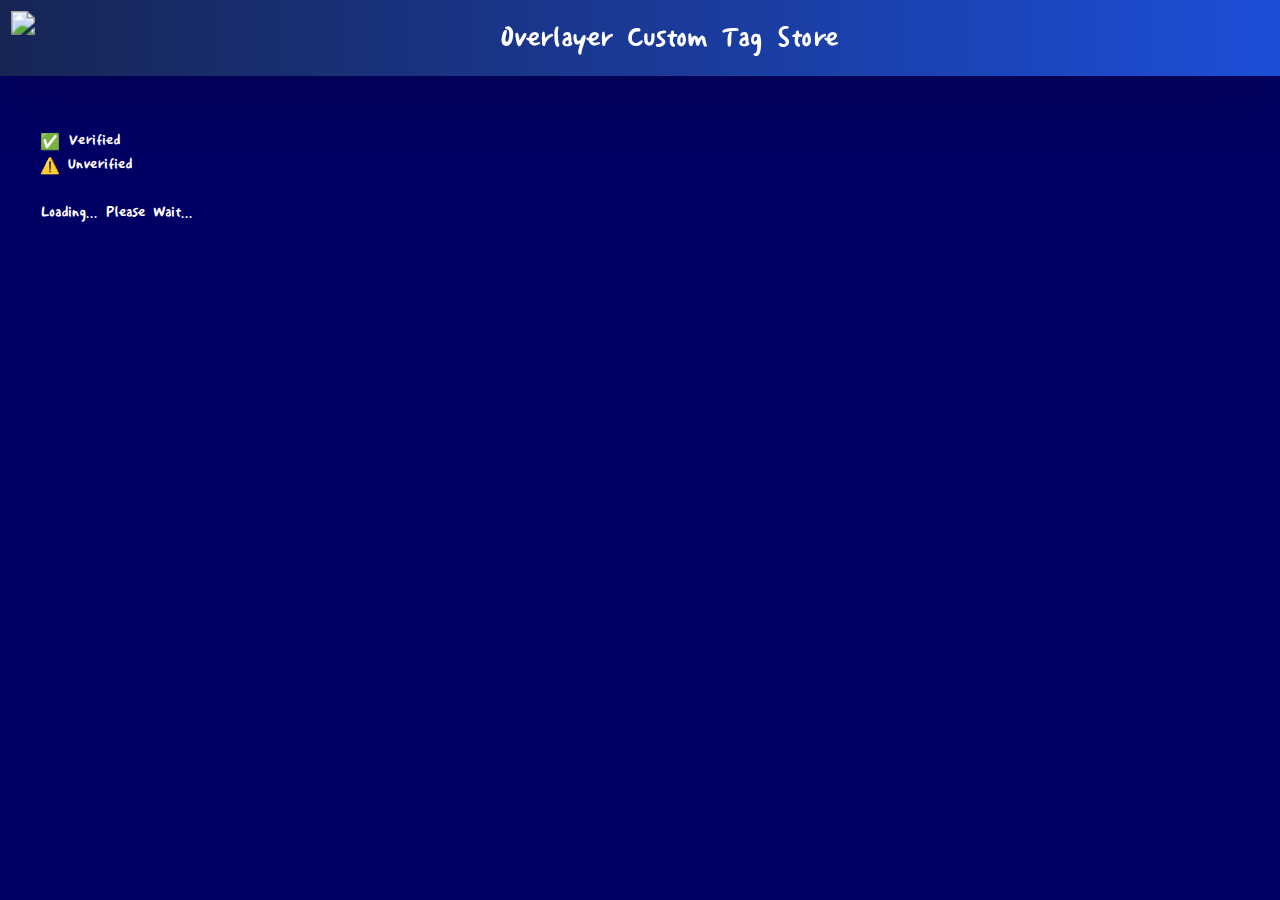
==== commit 9fd1bce9: "검색 기능 추가" ====
--- a/index.html
+++ b/index.html
@@ -1 +1 @@
-<!DOCTYPE html><html lang="en"><head><meta charSet="utf-8"/><meta name="viewport" content="width=device-width, initial-scale=1"/><link rel="stylesheet" href="/_next/static/css/98e207f72d6be0d1.css" data-precedence="next"/><link rel="preload" href="/_next/static/chunks/webpack-b6f116ac62fc6386.js" as="script" fetchPriority="low"/><script src="/_next/static/chunks/fd9d1056-9200b628bfbdc6da.js" async=""></script><script src="/_next/static/chunks/596-98393ace57ba3968.js" async=""></script><script src="/_next/static/chunks/main-app-37ec8d8b8f549fad.js" async=""></script><title>Overlayer Custom Tag Store</title><meta name="description" content="Web Frontend for Overlayer Custom Tag Store"/><script src="/_next/static/chunks/polyfills-78c92fac7aa8fdd8.js" noModule=""></script></head><body><header class="flex p-5 bg-gradient-to-r from-blue-950 to-blue-700 drop-shadow-2xl fixed w-full z-50"><img alt="Overlayer Logo" loading="lazy" width="36" height="36" decoding="async" data-nimg="1" class="scale-150" style="color:transparent" src="https://bit.ly/Overlayer"/><span class="ml-5 text-3xl text-white logotxt">Overlayer Custom Tag Store</span></header><main class="w-screen h-screen top-0 pt-32 pl-10 pr-10 max-w-full"><div class="text-white">✅ Verified<br/>⚠️ Unverified</div><br/><div class="grid gap-5 w-full h-auto" style="grid-template-columns:repeat(auto-fit, minmax(288px, 208px))"><span class="text-white">Loading... Please Wait...</span></div></main><script src="/_next/static/chunks/webpack-b6f116ac62fc6386.js" async=""></script><script>(self.__next_f=self.__next_f||[]).push([0])</script><script>self.__next_f.push([1,"1:HL[\"/_next/static/css/98e207f72d6be0d1.css\",{\"as\":\"style\"}]\n0:\"$L2\"\n"])</script><script>self.__next_f.push([1,"3:I{\"id\":7948,\"chunks\":[\"272:static/chunks/webpack-b6f116ac62fc6386.js\",\"971:static/chunks/fd9d1056-9200b628bfbdc6da.js\",\"596:static/chunks/596-98393ace57ba3968.js\"],\"name\":\"default\",\"async\":false}\n5:I{\"id\":6628,\"chunks\":[\"272:static/chunks/webpack-b6f116ac62fc6386.js\",\"971:static/chunks/fd9d1056-9200b628bfbdc6da.js\",\"596:static/chunks/596-98393ace57ba3968.js\"],\"name\":\"\",\"async\":false}\n6:I{\"id\":7767,\"chunks\":[\"272:static/chunks/webpack-b6f116ac62fc6386.js\",\"971:static/chunks/fd9d1056-9200b628bfbdc6da.js\",\"5"])</script><script>self.__next_f.push([1,"96:static/chunks/596-98393ace57ba3968.js\"],\"name\":\"default\",\"async\":false}\n7:I{\"id\":7920,\"chunks\":[\"272:static/chunks/webpack-b6f116ac62fc6386.js\",\"971:static/chunks/fd9d1056-9200b628bfbdc6da.js\",\"596:static/chunks/596-98393ace57ba3968.js\"],\"name\":\"default\",\"async\":false}\n9:I{\"id\":4839,\"chunks\":[\"272:static/chunks/webpack-b6f116ac62fc6386.js\",\"971:static/chunks/fd9d1056-9200b628bfbdc6da.js\",\"596:static/chunks/596-98393ace57ba3968.js\"],\"name\":\"default\",\"async\":false}\na:I{\"id\":5857,\"chunks\":[\"986:static/chunk"])</script><script>self.__next_f.push([1,"s/986-ddaaec10bf2a9762.js\",\"931:static/chunks/app/page-a6e4b1d8c2de504d.js\"],\"name\":\"\",\"async\":false}\n"])</script><script>self.__next_f.push([1,"2:[[[\"$\",\"link\",\"0\",{\"rel\":\"stylesheet\",\"href\":\"/_next/static/css/98e207f72d6be0d1.css\",\"precedence\":\"next\"}]],[\"$\",\"$L3\",null,{\"buildId\":\"WVUl7RBRy7aHlFMXxdfLO\",\"assetPrefix\":\"\",\"initialCanonicalUrl\":\"/\",\"initialTree\":[\"\",{\"children\":[\"__PAGE__\",{}]},\"$undefined\",\"$undefined\",true],\"initialHead\":[false,\"$L4\"],\"globalErrorComponent\":\"$5\",\"children\":[null,[\"$\",\"html\",null,{\"lang\":\"en\",\"children\":[\"$\",\"body\",null,{\"children\":[\"$\",\"$L6\",null,{\"parallelRouterKey\":\"children\",\"segmentPath\":[\"children\"],\"loading\":\"$undefined\",\"loadingStyles\":\"$undefined\",\"hasLoading\":false,\"error\":\"$undefined\",\"errorStyles\":\"$undefined\",\"template\":[\"$\",\"$L7\",null,{}],\"templateStyles\":\"$undefined\",\"notFound\":[[\"$\",\"title\",null,{\"children\":\"404: This page could not be found.\"}],[\"$\",\"div\",null,{\"style\":{\"fontFamily\":\"system-ui,\\\"Segoe UI\\\",Roboto,Helvetica,Arial,sans-serif,\\\"Apple Color Emoji\\\",\\\"Segoe UI Emoji\\\"\",\"height\":\"100vh\",\"textAlign\":\"center\",\"display\":\"flex\",\"flexDirection\":\"column\",\"alignItems\":\"center\",\"justifyContent\":\"center\"},\"children\":[\"$\",\"div\",null,{\"children\":[[\"$\",\"style\",null,{\"dangerouslySetInnerHTML\":{\"__html\":\"body{color:#000;background:#fff;margin:0}.next-error-h1{border-right:1px solid rgba(0,0,0,.3)}@media (prefers-color-scheme:dark){body{color:#fff;background:#000}.next-error-h1{border-right:1px solid rgba(255,255,255,.3)}}\"}}],[\"$\",\"h1\",null,{\"className\":\"next-error-h1\",\"style\":{\"display\":\"inline-block\",\"margin\":\"0 20px 0 0\",\"padding\":\"0 23px 0 0\",\"fontSize\":24,\"fontWeight\":500,\"verticalAlign\":\"top\",\"lineHeight\":\"49px\"},\"children\":\"404\"}],[\"$\",\"div\",null,{\"style\":{\"display\":\"inline-block\"},\"children\":[\"$\",\"h2\",null,{\"style\":{\"fontSize\":14,\"fontWeight\":400,\"lineHeight\":\"49px\",\"margin\":0},\"children\":\"This page could not be found.\"}]}]]}]}]],\"notFoundStyles\":[],\"childProp\":{\"current\":[\"$L8\",[\"$\",\"$L9\",null,{\"propsForComponent\":{\"params\":{}},\"Component\":\"$a\"}],null],\"segment\":\"__PAGE__\"},\"styles\":[]}]}]}],null]}]]\n"])</script><script>self.__next_f.push([1,"4:[[\"$\",\"meta\",\"0\",{\"charSet\":\"utf-8\"}],[\"$\",\"title\",\"1\",{\"children\":\"Overlayer Custom Tag Store\"}],[\"$\",\"meta\",\"2\",{\"name\":\"description\",\"content\":\"Web Frontend for Overlayer Custom Tag Store\"}],[\"$\",\"meta\",\"3\",{\"name\":\"viewport\",\"content\":\"width=device-width, initial-scale=1\"}]]\n8:null\n"])</script></body></html>+<!DOCTYPE html><html lang="en"><head><meta charSet="utf-8"/><meta name="viewport" content="width=device-width, initial-scale=1"/><link rel="stylesheet" href="/_next/static/css/e1f244a58303784d.css" data-precedence="next"/><link rel="preload" href="/_next/static/chunks/webpack-dac99ddb1d73bb7e.js" as="script" fetchPriority="low"/><script src="/_next/static/chunks/fd9d1056-9200b628bfbdc6da.js" async=""></script><script src="/_next/static/chunks/596-98393ace57ba3968.js" async=""></script><script src="/_next/static/chunks/main-app-37ec8d8b8f549fad.js" async=""></script><title>Overlayer Custom Tag Store</title><meta name="description" content="Web Frontend for Overlayer Custom Tag Store"/><script src="/_next/static/chunks/polyfills-78c92fac7aa8fdd8.js" noModule=""></script></head><body><header class="flex p-5 bg-gradient-to-r from-blue-950 to-blue-700 drop-shadow-2xl fixed w-full z-50 justify-between"><img alt="Overlayer Logo" loading="lazy" width="36" height="36" decoding="async" data-nimg="1" class="h-9 w-9 scale-150" style="color:transparent" src="https://bit.ly/Overlayer"/><span class="ml-5 text-3xl text-white logotxt">Overlayer Custom Tag Store</span><div></div></header><main class="w-screen h-screen top-0 pt-32 pl-10 pr-10 max-w-full"><div class="text-white">✅ Verified<br/>⚠️ Unverified</div><br/><div class="grid gap-5 w-full h-auto" style="grid-template-columns:repeat(auto-fit, minmax(288px, 208px))"><span class="text-white">Loading... Please Wait...</span></div></main><script src="/_next/static/chunks/webpack-dac99ddb1d73bb7e.js" async=""></script><script>(self.__next_f=self.__next_f||[]).push([0])</script><script>self.__next_f.push([1,"1:HL[\"/_next/static/css/e1f244a58303784d.css\",{\"as\":\"style\"}]\n0:\"$L2\"\n"])</script><script>self.__next_f.push([1,"3:I{\"id\":7948,\"chunks\":[\"272:static/chunks/webpack-dac99ddb1d73bb7e.js\",\"971:static/chunks/fd9d1056-9200b628bfbdc6da.js\",\"596:static/chunks/596-98393ace57ba3968.js\"],\"name\":\"default\",\"async\":false}\n5:I{\"id\":6628,\"chunks\":[\"272:static/chunks/webpack-dac99ddb1d73bb7e.js\",\"971:static/chunks/fd9d1056-9200b628bfbdc6da.js\",\"596:static/chunks/596-98393ace57ba3968.js\"],\"name\":\"\",\"async\":false}\n6:I{\"id\":7767,\"chunks\":[\"272:static/chunks/webpack-dac99ddb1d73bb7e.js\",\"971:static/chunks/fd9d1056-9200b628bfbdc6da.js\",\"5"])</script><script>self.__next_f.push([1,"96:static/chunks/596-98393ace57ba3968.js\"],\"name\":\"default\",\"async\":false}\n7:I{\"id\":7920,\"chunks\":[\"272:static/chunks/webpack-dac99ddb1d73bb7e.js\",\"971:static/chunks/fd9d1056-9200b628bfbdc6da.js\",\"596:static/chunks/596-98393ace57ba3968.js\"],\"name\":\"default\",\"async\":false}\n9:I{\"id\":4839,\"chunks\":[\"272:static/chunks/webpack-dac99ddb1d73bb7e.js\",\"971:static/chunks/fd9d1056-9200b628bfbdc6da.js\",\"596:static/chunks/596-98393ace57ba3968.js\"],\"name\":\"default\",\"async\":false}\na:I{\"id\":5857,\"chunks\":[\"986:static/chunk"])</script><script>self.__next_f.push([1,"s/986-ddaaec10bf2a9762.js\",\"931:static/chunks/app/page-5770e61f21b2d3b8.js\"],\"name\":\"\",\"async\":false}\n"])</script><script>self.__next_f.push([1,"2:[[[\"$\",\"link\",\"0\",{\"rel\":\"stylesheet\",\"href\":\"/_next/static/css/e1f244a58303784d.css\",\"precedence\":\"next\"}]],[\"$\",\"$L3\",null,{\"buildId\":\"6puZETeQ3oby1hmk_RKlP\",\"assetPrefix\":\"\",\"initialCanonicalUrl\":\"/\",\"initialTree\":[\"\",{\"children\":[\"__PAGE__\",{}]},\"$undefined\",\"$undefined\",true],\"initialHead\":[false,\"$L4\"],\"globalErrorComponent\":\"$5\",\"children\":[null,[\"$\",\"html\",null,{\"lang\":\"en\",\"children\":[\"$\",\"body\",null,{\"children\":[\"$\",\"$L6\",null,{\"parallelRouterKey\":\"children\",\"segmentPath\":[\"children\"],\"loading\":\"$undefined\",\"loadingStyles\":\"$undefined\",\"hasLoading\":false,\"error\":\"$undefined\",\"errorStyles\":\"$undefined\",\"template\":[\"$\",\"$L7\",null,{}],\"templateStyles\":\"$undefined\",\"notFound\":[[\"$\",\"title\",null,{\"children\":\"404: This page could not be found.\"}],[\"$\",\"div\",null,{\"style\":{\"fontFamily\":\"system-ui,\\\"Segoe UI\\\",Roboto,Helvetica,Arial,sans-serif,\\\"Apple Color Emoji\\\",\\\"Segoe UI Emoji\\\"\",\"height\":\"100vh\",\"textAlign\":\"center\",\"display\":\"flex\",\"flexDirection\":\"column\",\"alignItems\":\"center\",\"justifyContent\":\"center\"},\"children\":[\"$\",\"div\",null,{\"children\":[[\"$\",\"style\",null,{\"dangerouslySetInnerHTML\":{\"__html\":\"body{color:#000;background:#fff;margin:0}.next-error-h1{border-right:1px solid rgba(0,0,0,.3)}@media (prefers-color-scheme:dark){body{color:#fff;background:#000}.next-error-h1{border-right:1px solid rgba(255,255,255,.3)}}\"}}],[\"$\",\"h1\",null,{\"className\":\"next-error-h1\",\"style\":{\"display\":\"inline-block\",\"margin\":\"0 20px 0 0\",\"padding\":\"0 23px 0 0\",\"fontSize\":24,\"fontWeight\":500,\"verticalAlign\":\"top\",\"lineHeight\":\"49px\"},\"children\":\"404\"}],[\"$\",\"div\",null,{\"style\":{\"display\":\"inline-block\"},\"children\":[\"$\",\"h2\",null,{\"style\":{\"fontSize\":14,\"fontWeight\":400,\"lineHeight\":\"49px\",\"margin\":0},\"children\":\"This page could not be found.\"}]}]]}]}]],\"notFoundStyles\":[],\"childProp\":{\"current\":[\"$L8\",[\"$\",\"$L9\",null,{\"propsForComponent\":{\"params\":{}},\"Component\":\"$a\"}],null],\"segment\":\"__PAGE__\"},\"styles\":[]}]}]}],null]}]]\n"])</script><script>self.__next_f.push([1,"4:[[\"$\",\"meta\",\"0\",{\"charSet\":\"utf-8\"}],[\"$\",\"title\",\"1\",{\"children\":\"Overlayer Custom Tag Store\"}],[\"$\",\"meta\",\"2\",{\"name\":\"description\",\"content\":\"Web Frontend for Overlayer Custom Tag Store\"}],[\"$\",\"meta\",\"3\",{\"name\":\"viewport\",\"content\":\"width=device-width, initial-scale=1\"}]]\n8:null\n"])</script></body></html>--- a/_next/static/css/e1f244a58303784d.css
+++ b/_next/static/css/e1f244a58303784d.css
@@ -0,0 +1,6 @@
+@font-face{font-family:godoMaum;src:url(/godoMaum.ttf);size-adjust:150%}
+
+
+/*
+! tailwindcss v3.3.3 | MIT License | https://tailwindcss.com
+*/*,:after,:before{box-sizing:border-box;border:0 solid #e5e7eb}:after,:before{--tw-content:""}html{line-height:1.5;-webkit-text-size-adjust:100%;-moz-tab-size:4;-o-tab-size:4;tab-size:4;font-family:ui-sans-serif,system-ui,-apple-system,BlinkMacSystemFont,Segoe UI,Roboto,Helvetica Neue,Arial,Noto Sans,sans-serif,Apple Color Emoji,Segoe UI Emoji,Segoe UI Symbol,Noto Color Emoji;font-feature-settings:normal;font-variation-settings:normal}body{margin:0;line-height:inherit}hr{height:0;color:inherit;border-top-width:1px}abbr:where([title]){-webkit-text-decoration:underline dotted;text-decoration:underline dotted}h1,h2,h3,h4,h5,h6{font-size:inherit;font-weight:inherit}a{color:inherit;text-decoration:inherit}b,strong{font-weight:bolder}code,kbd,pre,samp{font-family:ui-monospace,SFMono-Regular,Menlo,Monaco,Consolas,Liberation Mono,Courier New,monospace;font-size:1em}small{font-size:80%}sub,sup{font-size:75%;line-height:0;position:relative;vertical-align:baseline}sub{bottom:-.25em}sup{top:-.5em}table{text-indent:0;border-color:inherit;border-collapse:collapse}button,input,optgroup,select,textarea{font-family:inherit;font-feature-settings:inherit;font-variation-settings:inherit;font-size:100%;font-weight:inherit;line-height:inherit;color:inherit;margin:0;padding:0}button,select{text-transform:none}[type=button],[type=reset],[type=submit],button{-webkit-appearance:button;background-color:transparent;background-image:none}:-moz-focusring{outline:auto}:-moz-ui-invalid{box-shadow:none}progress{vertical-align:baseline}::-webkit-inner-spin-button,::-webkit-outer-spin-button{height:auto}[type=search]{-webkit-appearance:textfield;outline-offset:-2px}::-webkit-search-decoration{-webkit-appearance:none}::-webkit-file-upload-button{-webkit-appearance:button;font:inherit}summary{display:list-item}blockquote,dd,dl,figure,h1,h2,h3,h4,h5,h6,hr,p,pre{margin:0}fieldset{margin:0}fieldset,legend{padding:0}menu,ol,ul{list-style:none;margin:0;padding:0}dialog{padding:0}textarea{resize:vertical}input::-moz-placeholder,textarea::-moz-placeholder{opacity:1;color:#9ca3af}input::placeholder,textarea::placeholder{opacity:1;color:#9ca3af}[role=button],button{cursor:pointer}:disabled{cursor:default}audio,canvas,embed,iframe,img,object,svg,video{display:block;vertical-align:middle}img,video{max-width:100%;height:auto}[hidden]{display:none}*,:after,:before{--tw-border-spacing-x:0;--tw-border-spacing-y:0;--tw-translate-x:0;--tw-translate-y:0;--tw-rotate:0;--tw-skew-x:0;--tw-skew-y:0;--tw-scale-x:1;--tw-scale-y:1;--tw-pan-x: ;--tw-pan-y: ;--tw-pinch-zoom: ;--tw-scroll-snap-strictness:proximity;--tw-gradient-from-position: ;--tw-gradient-via-position: ;--tw-gradient-to-position: ;--tw-ordinal: ;--tw-slashed-zero: ;--tw-numeric-figure: ;--tw-numeric-spacing: ;--tw-numeric-fraction: ;--tw-ring-inset: ;--tw-ring-offset-width:0px;--tw-ring-offset-color:#fff;--tw-ring-color:rgba(59,130,246,.5);--tw-ring-offset-shadow:0 0 #0000;--tw-ring-shadow:0 0 #0000;--tw-shadow:0 0 #0000;--tw-shadow-colored:0 0 #0000;--tw-blur: ;--tw-brightness: ;--tw-contrast: ;--tw-grayscale: ;--tw-hue-rotate: ;--tw-invert: ;--tw-saturate: ;--tw-sepia: ;--tw-drop-shadow: ;--tw-backdrop-blur: ;--tw-backdrop-brightness: ;--tw-backdrop-contrast: ;--tw-backdrop-grayscale: ;--tw-backdrop-hue-rotate: ;--tw-backdrop-invert: ;--tw-backdrop-opacity: ;--tw-backdrop-saturate: ;--tw-backdrop-sepia: }::backdrop{--tw-border-spacing-x:0;--tw-border-spacing-y:0;--tw-translate-x:0;--tw-translate-y:0;--tw-rotate:0;--tw-skew-x:0;--tw-skew-y:0;--tw-scale-x:1;--tw-scale-y:1;--tw-pan-x: ;--tw-pan-y: ;--tw-pinch-zoom: ;--tw-scroll-snap-strictness:proximity;--tw-gradient-from-position: ;--tw-gradient-via-position: ;--tw-gradient-to-position: ;--tw-ordinal: ;--tw-slashed-zero: ;--tw-numeric-figure: ;--tw-numeric-spacing: ;--tw-numeric-fraction: ;--tw-ring-inset: ;--tw-ring-offset-width:0px;--tw-ring-offset-color:#fff;--tw-ring-color:rgba(59,130,246,.5);--tw-ring-offset-shadow:0 0 #0000;--tw-ring-shadow:0 0 #0000;--tw-shadow:0 0 #0000;--tw-shadow-colored:0 0 #0000;--tw-blur: ;--tw-brightness: ;--tw-contrast: ;--tw-grayscale: ;--tw-hue-rotate: ;--tw-invert: ;--tw-saturate: ;--tw-sepia: ;--tw-drop-shadow: ;--tw-backdrop-blur: ;--tw-backdrop-brightness: ;--tw-backdrop-contrast: ;--tw-backdrop-grayscale: ;--tw-backdrop-hue-rotate: ;--tw-backdrop-invert: ;--tw-backdrop-opacity: ;--tw-backdrop-saturate: ;--tw-backdrop-sepia: }.fixed{position:fixed}.absolute{position:absolute}.top-0{top:0}.top-36{top:9rem}.z-50{z-index:50}.ml-5{margin-left:1.25rem}.flex{display:flex}.grid{display:grid}.h-10{height:2.5rem}.h-14{height:3.5rem}.h-52{height:13rem}.h-9{height:2.25rem}.h-auto{height:auto}.h-screen{height:100vh}.w-72{width:18rem}.w-9{width:2.25rem}.w-full{width:100%}.w-screen{width:100vw}.max-w-full{max-width:100%}.scale-150{--tw-scale-x:1.5;--tw-scale-y:1.5;transform:translate(var(--tw-translate-x),var(--tw-translate-y)) rotate(var(--tw-rotate)) skewX(var(--tw-skew-x)) skewY(var(--tw-skew-y)) scaleX(var(--tw-scale-x)) scaleY(var(--tw-scale-y))}.justify-between{justify-content:space-between}.gap-5{gap:1.25rem}.overflow-y-auto{overflow-y:auto}.break-all{word-break:break-all}.rounded-3xl{border-radius:1.5rem}.rounded-full{border-radius:9999px}.rounded-l-full{border-top-left-radius:9999px;border-bottom-left-radius:9999px}.rounded-r-full{border-top-right-radius:9999px;border-bottom-right-radius:9999px}.bg-blue-500{--tw-bg-opacity:1;background-color:rgb(59 130 246/var(--tw-bg-opacity))}.bg-gray-400{--tw-bg-opacity:1;background-color:rgb(156 163 175/var(--tw-bg-opacity))}.bg-white{--tw-bg-opacity:1;background-color:rgb(255 255 255/var(--tw-bg-opacity))}.bg-opacity-50{--tw-bg-opacity:0.5}.bg-gradient-to-r{background-image:linear-gradient(to right,var(--tw-gradient-stops))}.from-blue-950{--tw-gradient-from:#172554 var(--tw-gradient-from-position);--tw-gradient-to:rgba(23,37,84,0) var(--tw-gradient-to-position);--tw-gradient-stops:var(--tw-gradient-from),var(--tw-gradient-to)}.to-blue-700{--tw-gradient-to:#1d4ed8 var(--tw-gradient-to-position)}.p-1{padding:.25rem}.p-2{padding:.5rem}.p-5{padding:1.25rem}.pl-10{padding-left:2.5rem}.pr-10{padding-right:2.5rem}.pt-32{padding-top:8rem}.text-2xl{font-size:1.5rem;line-height:2rem}.text-3xl{font-size:1.875rem;line-height:2.25rem}.text-white{--tw-text-opacity:1;color:rgb(255 255 255/var(--tw-text-opacity))}.drop-shadow-2xl{--tw-drop-shadow:drop-shadow(0 25px 25px rgba(0,0,0,.15));filter:var(--tw-blur) var(--tw-brightness) var(--tw-contrast) var(--tw-grayscale) var(--tw-hue-rotate) var(--tw-invert) var(--tw-saturate) var(--tw-sepia) var(--tw-drop-shadow)}.transition{transition-property:color,background-color,border-color,text-decoration-color,fill,stroke,opacity,box-shadow,transform,filter,-webkit-backdrop-filter;transition-property:color,background-color,border-color,text-decoration-color,fill,stroke,opacity,box-shadow,transform,filter,backdrop-filter;transition-property:color,background-color,border-color,text-decoration-color,fill,stroke,opacity,box-shadow,transform,filter,backdrop-filter,-webkit-backdrop-filter;transition-timing-function:cubic-bezier(.4,0,.2,1);transition-duration:.15s}.ease-in-out{transition-timing-function:cubic-bezier(.4,0,.2,1)}:root{background:#000064}body{font-family:godoMaum;min-width:960px}.scrollBar::-webkit-scrollbar{width:6px}.scrollBar::-webkit-scrollbar-track{background-color:transparent}.scrollBar::-webkit-scrollbar-thumb{border-radius:3px;background-color:#fff}.scrollBar::-webkit-scrollbar-button{width:0;height:0}.logotxt:hover{color:hsl(var(--col),100%,50%)}.hover\:scale-110:hover{--tw-scale-x:1.1;--tw-scale-y:1.1;transform:translate(var(--tw-translate-x),var(--tw-translate-y)) rotate(var(--tw-rotate)) skewX(var(--tw-skew-x)) skewY(var(--tw-skew-y)) scaleX(var(--tw-scale-x)) scaleY(var(--tw-scale-y))}